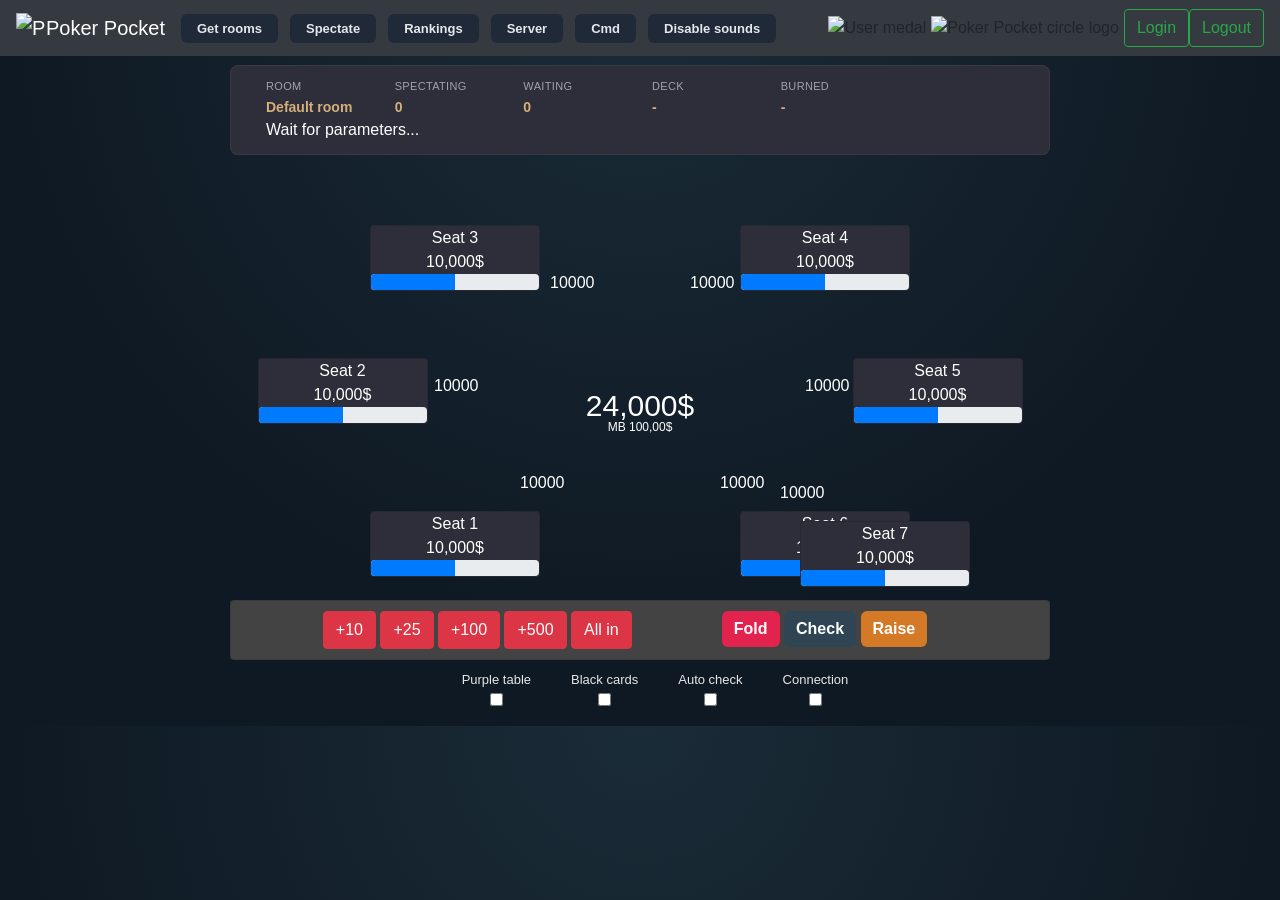
==== web-client/index.html @ f0544685 "Update index.html" ====
<!DOCTYPE html>
<html lang="en">
<head>
    <!--
    ██████╗  ██████╗ ██╗  ██╗███████╗██████╗     ██████╗  ██████╗  ██████╗██╗  ██╗███████╗████████╗
    ██╔══██╗██╔═══██╗██║ ██╔╝██╔════╝██╔══██╗    ██╔══██╗██╔═══██╗██╔════╝██║ ██╔╝██╔════╝╚══██╔══╝
    ██████╔╝██║   ██║█████╔╝ █████╗  ██████╔╝    ██████╔╝██║   ██║██║     █████╔╝ █████╗     ██║
    ██╔═══╝ ██║   ██║██╔═██╗ ██╔══╝  ██╔══██╗    ██╔═══╝ ██║   ██║██║     ██╔═██╗ ██╔══╝     ██║
    ██║     ╚██████╔╝██║  ██╗███████╗██║  ██║    ██║     ╚██████╔╝╚██████╗██║  ██╗███████╗   ██║
    ╚═╝      ╚═════╝ ╚═╝  ╚═╝╚══════╝╚═╝  ╚═╝    ╚═╝      ╚═════╝  ╚═════╝╚═╝  ╚═╝╚══════╝   ╚═╝
    -->
    <meta charset="UTF-8">
    <meta name="viewport" content="width=device-width, initial-scale=1, shrink-to-fit=no">
    <meta http-equiv="X-UA-Compatible" content="IE=edge">
    <meta name="viewport" content="width=device-width, initial-scale=1">
    <link rel="icon" href="https://pokerpocket.nitramite.com/assets/images/logo.png">
    <title>Poker Pocket Texas Hold'em</title>

    <meta name="description" content="Poker Pocket android application's Texas Hold'em online web client where you can play texas holdem in same rooms as in android version.">
    <meta name="author" content="Martin Kankaanranta">

    <!-- Style sheets -->
    <link href="./assets/libraries/bootstrap-switch.min.css" rel="stylesheet">
    <link href="./assets/libraries/magic.min.css" rel="stylesheet">
    <link href="./assets/libraries/toastr.min.css" rel="stylesheet">
    <link rel="stylesheet" href="https://stackpath.bootstrapcdn.com/bootstrap/4.1.3/css/bootstrap.min.css"
          integrity="sha384-MCw98/SFnGE8fJT3GXwEOngsV7Zt27NXFoaoApmYm81iuXoPkFOJwJ8ERdknLPMO" crossorigin="anonymous">
    <link rel="stylesheet" href="//cdnjs.cloudflare.com/ajax/libs/morris.js/0.5.1/morris.css">
    <link href="app.css" rel="stylesheet">
    <link href="stake-theme.css" rel="stylesheet">
    <script async src="https://analytics.nitramite.com/script.js" data-website-id="c16175b4-93df-47e1-9b69-9281be276972"></script>

</head>
<body class="body">

<!-- ****************************************************************************** -->

<!-- Navigation bar -->
<nav class="navbar navbar-expand-lg navbar-dark bg-dark">
    <a class="navbar-brand" href="http://www.nitramite.com/poker-pocket.html"><img src="./assets/images/logo.png" width="30" height="30" class="d-inline-block align-top" alt="Poker Pocket logo">Poker Pocket</a>
    <button class="navbar-toggler" type="button" data-toggle="collapse" data-target="#navbarSupportedContent" aria-controls="navbarSupportedContent" aria-expanded="false" aria-label="Toggle navigation">
        <span class="navbar-toggler-icon"></span>
    </button>
    <div class="collapse navbar-collapse" id="navbarSupportedContent">
        <ul class="navbar-nav mr-auto mt-1 mt-md-0 nav-btn-group">
            <button class="nav-btn" role="button" onclick="$('#selectRoomModal').modal('show'); getRooms('all');" type="button">Get rooms</button>
            <button class="nav-btn" role="button" onclick="$('#selectRoomModal').modal('show'); getSpectateRooms();" type="button">Spectate</button>
            <button class="nav-btn" role="button" onclick="$('#rankingsModal').modal('show'); getRankings();" type="button">Rankings</button>
            <button class="nav-btn" role="button" onclick="getGameInformation()" type="button">Server</button>
            <button class="nav-btn" role="button" type="button" data-toggle="modal" data-target="#cmdModal">Cmd</button>
            <button id="soundToggleBtn" class="nav-btn" onclick="toggleSounds()" role="button" type="button">Disable sounds</button>
        </ul>

        <ul id="loggedInUserIcon" class="nav navbar-nav navbar-right" onclick="getLoggedInUserStatistics(); $('#userModal').modal('show');">
            <li style="margin-right: 5px;">
                <div id="xpNeededForNextMedalText" style="color: white; height: 100%; text-align: center; margin-top: 5px;"></div>
            </li>
            <li>
                <div style="margin-right: 5px;">
                    <img id="loggedInUserMedal" style="width: 20px; height: 40px;" src="./assets/images/shaded_medal_blank.png" alt="User medal">
                </div>
            </li>
            <li>
                <div style="margin-right: 5px;">
                    <img style="width: 40px; height: 40px;" src="./assets/images/logo_circle.png" alt="Poker Pocket circle logo">
                </div>
            </li>
        </ul>
        <form class="form-inline mt-1 my-md-0">
            <button id="nav_bar_login_btn" class="btn btn-outline-success my-2 my-sm-0" role="button" data-toggle="modal" data-target="#modal-dialog">Login</button>
            <button id="login_logout_btn" type="button" class="btn btn-outline-success my-2 my-sm-0" role="button">Logout</button>
        </form>
    </div>
</nav>

<!-- ****************************************************************************** -->

<div id="noSocketConnection" onclick="location.reload()" style="background-color: #d9534f; height: 0; text-align: center; color: white; font-size: 20px; padding-bottom: 4px; visibility: collapse;" role="button">
    No connection, click here to try again
</div>

<!-- ****************************************************************************** -->

<!-- Accept policy modal -->
<div class="modal fade" id="policyModal" tabindex="-1" role="dialog" aria-labelledby="policyModalLabel" aria-hidden="true">
    <div class="modal-dialog modal-lg" role="document">
        <div class="modal-content" style="background-color: rgba(43, 43, 43, 0.56)">
            <div class="modal-header">
                <h5 class="modal-title" style="color: white">Readme</h5>
                <button type="button" class="close" data-dismiss="modal" aria-label="Close">
                    <span aria-hidden="true">&times;</span>
                </button>
            </div>
            <div class="modal-body">
                <div style="color: white">
                    Poker Pocket is beta level under development project which goal is to become super simple and just play without messing around poker game.<br><br>
                    Poker Pocket will never include content like half naked women or other content similar like that. It also wont pressure you to make you spent real money on coins whats so ever.<br><br>
                    Slow progress comes from facts that I do this alone, except table and card graphics. <br><br>
                    Poker Pocket is available for Android which has more game modes and Online Hold'em web browser version which is this. Both android and web browser online Hold'em games communicates with same server so having own account and playing with friends is possible. <br><br>
                    Shuffling cards is based on cryptography level "secure random" algorithm.<br><br>
                    Web version does not have ads since most of the people use ad blocker's. If you want to support, play more using Android app.<br><br>
                    Thank you!
                </div>
            </div>
            <div class="modal-footer">
                <button id="accept_policy_btn" type="button" class="btn btn-success" data-dismiss="modal">Accept</button>
            </div>
        </div>
    </div>
</div>

<!-- ****************************************************************************** -->
<!-- Login, register forms -->

<div class="modal fade" id="modal-dialog" tabindex="-1" role="dialog" aria-labelledby="myModalLabel" aria-hidden="true" style="display: none;">
    <div class="modal-dialog">
        <div class="modal-content">
            <div class="modal-header" align="center">
                <img class="img-circle" id="img_logo" src="./assets/images/logo.png" alt="Poker Pocket logo">
                <button type="button" class="close" data-dismiss="modal" aria-label="Close">
                    <span aria-hidden="true">&times;</span>
                </button>
            </div>
            <div id="div-forms">
                <!-- Begin # Login Form -->
                <form id="login-form">
                    <div class="modal-body">
                        <div id="div-login-msg" style="margin-left: 2px;">
                            <span id="text-login-msg">Give your Poker Pocket account username and password.</span>
                        </div>
                        <input id="login_username" class="form-control" type="text" placeholder="Username" required style="margin-top: 5px;">
                        <input id="login_password" class="form-control" type="password" placeholder="Password" required style="margin-top: 5px;">
                    </div>
                    <div class="modal-footer">
                        <div>
                            <button class="btn btn-primary btn-md btn-block" role="button">Login</button>
                        </div>
                        <div>
                            <button id="login_register_btn" type="button" class="btn btn-default" role="button">Register</button>
                            <button id="login_lost_btn" type="button" class="btn btn-default" role="button" onclick="forgotPasswordBtn()">Forgot password?</button>
                        </div>
                    </div>
                </form>

                <!-- Begin | Register Form -->
                <form id="register-form" style="display:none;">
                    <div class="modal-body">
                        <div id="div-register-msg" style="margin-left: 2px;">
                            <span id="text-register-msg">Register Poker Pocket account.</span>
                        </div>
                        <input id="register_username" class="form-control" type="text" placeholder="Username" required style="margin-top: 5px;">
                        <input id="register_password" class="form-control" type="password" placeholder="Password" required style="margin-top: 5px;">
                        <input id="register_email" class="form-control" type="email" placeholder="Email" required style="margin-top: 5px;">
                    </div>
                    <div class="modal-footer">
                        <div>
                            <button class="btn btn-primary btn-md btn-block" role="button">Register</button>
                        </div>
                        <div>
                            <button id="register_login_btn" type="button" class="btn btn-default" role="button">Log In</button>
                            <button id="register_lost_btn" type="button" class="btn btn-default" role="button" onclick="forgotPasswordBtn()">Forgot password?</button>
                        </div>
                    </div>
                </form>
            </div>
        </div>
    </div>
</div>


<!-- ****************************************************************************** -->

<!-- Server information modal -->
<div class="modal fade" id="gameInformationModal" tabindex="-1" role="dialog" aria-labelledby="InformationModalLabel" aria-hidden="true">
    <div class="modal-dialog" role="document">
        <div class="modal-content">
            <div class="modal-header">
                <h5 class="modal-title" id="InformationModalLabel">Server information</h5>
                <button type="button" class="close" data-dismiss="modal" aria-label="Close">
                    <span aria-hidden="true">&times;</span>
                </button>
            </div>
            <div class="modal-body">
                <div class="row">
                    <div class="col-md-4">
                        <div style="width: 100%; text-align: center">T Connections</div>
                        <button id="totalConnections" type="button" class="btn btn-danger" style="width: 100%"></button>
                    </div>
                    <div class="col-md-4">
                        <div style="width: 100%; text-align: center">A Connections</div>
                        <button id="activeConnections" type="button" class="btn btn-danger" style="width: 100%"></button>
                    </div>
                    <div class="col-md-4">
                        <div style="width: 100%; text-align: center">Server uptime</div>
                        <button id="serverUptime" type="button" class="btn btn-danger" style="width: 100%"></button>
                    </div>
                </div>
                <!--
                <div>Server free memory</div>
                <div class="progress">
                    <div id="serverMemoryFree" class="progress-bar" role="progressbar" aria-valuemin="0" aria-valuemax="100" style="width: 0%;">0%</div>
                </div>
                -->
                <div>Server total memory</div>
                <div class="progress">
                    <div id="serverMemoryTotal" class="progress-bar" role="progressbar" aria-valuenow="60" aria-valuemin="0" aria-valuemax="1000" style="width: 0%;">0%</div>
                </div>
                <div>Server load average</div>
                <div id="serverLoadAverage" class="progress">
                    <div class="progress-bar" role="progressbar" aria-valuenow="60" aria-valuemin="0" aria-valuemax="100" style="width: 0%;">0%</div>
                </div>
            </div>
            <div class="modal-footer">
                <button type="button" class="btn btn-secondary" data-dismiss="modal">Close</button>
            </div>
        </div>
    </div>
</div>

<!-- ****************************************************************************** -->

<!-- Select room modal -->
<div class="modal fade" id="selectRoomModal" tabindex="-1" role="dialog" aria-labelledby="SelectModalLabel" aria-hidden="true">
    <div class="modal-dialog" role="document">
        <div class="modal-content lobby-modal">
            <div class="lobby-header">
                <div class="lobby-header-left">
                    <div class="lobby-avatar">♠</div>
                    <div>
                        <div id="lobbyUsername" class="lobby-username">Invitado</div>
                        <div class="lobby-status"><span class="lobby-status-dot"></span>En línea</div>
                    </div>
                </div>
                <div class="lobby-header-right">
                    <div id="lobbyBalance" class="lobby-balance">Fichas: se eligen al sentarte</div>
                    <button type="button" class="lobby-recharge-btn" onclick="toastr['info']('Este juego no tiene banca propia todavía -- las fichas se compran al sentarte a una mesa.');">+ Recargar</button>
                </div>
                <button type="button" class="close lobby-close" data-dismiss="modal" aria-label="Close">
                    <span aria-hidden="true">&times;</span>
                </button>
            </div>
            <div class="lobby-body">
                <div class="lobby-banner">
                    <div class="lobby-banner-title" id="SelectModalLabel">Elegí tu mesa</div>
                    <div class="lobby-banner-subtitle">Sentate en cualquier mesa disponible y empezá a jugar.</div>
                </div>
                <div class="lobby-tabs">
                    <button type="button" class="lobby-tab lobby-tab-active">Texas Hold'em</button>
                    <button type="button" class="lobby-tab lobby-tab-disabled" disabled>Omaha <span class="lobby-soon-badge">PRONTO</span></button>
                </div>
                <div class="lobby-mode-row">
                    <button type="button" onclick="getRooms(currentRoomFilter); if (enableSounds) {playCardChipLayOne.play();}" class="btn btn-primary btn3d">Playing rooms</button>
                    <button type="button" onclick="getSpectateRooms(); if (enableSounds) {playCardChipLayOne.play();}" class="btn btn-default btn3d">Spectate rooms</button>
                </div>
                <div class="lobby-filters">
                    <button type="button" id="allRB" class="lobby-pill lobby-pill-active">All</button>
                    <button type="button" id="lowRB" class="lobby-pill">Low bets</button>
                    <button type="button" id="mediumRB" class="lobby-pill">Medium bets</button>
                    <button type="button" id="highRB" class="lobby-pill">High bets</button>
                </div>
                <div id="room-list-container">
                    <!-- Dynamically appending here from javascript, ver parseRooms() en webSocket.js -->
                </div>
            </div>
        </div>
    </div>
</div>

<!-- ****************************************************************************** -->

<!-- Seat + buy-in picker modal -->
<div class="modal fade" id="seatPickerModal" tabindex="-1" role="dialog" aria-labelledby="seatPickerModalLabel" aria-hidden="true">
    <div class="modal-dialog" role="document">
        <div class="modal-content">
            <div class="modal-header">
                <h5 class="modal-title" id="seatPickerModalLabel">Choose your seat</h5>
                <button type="button" class="close" data-dismiss="modal" aria-label="Close" onclick="ROOM_ID = -1;">
                    <span aria-hidden="true">&times;</span>
                </button>
            </div>
            <div class="modal-body">
                <p>Pick an open seat:</p>
                <div id="seatPickerGrid" style="display:flex; flex-wrap:wrap;">
                    <!-- Dynamically appending here from javascript -->
                </div>
                <hr>
                <p>Buy-in (chips you bring to the table): <span id="seatPickerBuyInRange"></span></p>
                <input type="number" id="seatPickerBuyIn" class="form-control" style="max-width:200px;">
                <div id="seatPickerError" style="color:#ff6666; margin-top:8px;"></div>
            </div>
            <div class="modal-footer">
                <button type="button" class="btn btn-secondary" data-dismiss="modal" onclick="ROOM_ID = -1;">Cancel</button>
                <button type="button" id="seatPickerConfirmBtn" class="btn btn-primary btn3d">Sit down</button>
            </div>
        </div>
    </div>
</div>

<!-- ****************************************************************************** -->

<!-- Server command prompt modal -->
<div class="modal fade" id="cmdModal" tabindex="-1" role="dialog" aria-labelledby="cmdModalLabel" aria-hidden="true">
    <div class="modal-dialog" role="document">
        <div class="modal-content">
            <div class="modal-header">
                <h5 class="modal-title">Command prompt</h5>
                <button type="button" class="close" data-dismiss="modal" aria-label="Close">
                    <span aria-hidden="true">&times;</span>
                </button>
            </div>
            <div class="modal-body">
                <input id="cmdCommandLineOne" class="form-control" autocomplete="off" type="text" placeholder="/c" required style="margin-top: 5px;">
                <input id="cmdCommandLineTwo" class="form-control" autocomplete="off" type="text" placeholder="/r" required style="margin-top: 5px;">
                <input id="cmdCommandLineThree" class="form-control" autocomplete="off" type="text" placeholder="/p" required style="margin-top: 5px;">
                <input id="cmdPassword" class="form-control" autocomplete="off" type="password" placeholder="Password" required style="margin-top: 5px;">
            </div>
            <div class="modal-footer">
                <button type="button" class="btn btn-primary" onclick="sendServerCommand()">Send</button>
                <button type="button" class="btn btn-secondary" data-dismiss="modal">Close</button>
            </div>
        </div>
    </div>
</div>

<!-- ****************************************************************************** -->

<!-- Logged in user statistics view -->
<div class="modal fade" id="userModal" tabindex="-1" role="dialog" aria-labelledby="userModalLabel" aria-hidden="true">
    <div class="modal-dialog modal-lg" role="document">
        <div class="modal-content">
            <div class="modal-header">
                <h5 class="modal-title">My statistics</h5>
                <button type="button" class="close" data-dismiss="modal" aria-label="Close">
                    <span aria-hidden="true">&times;</span>
                </button>
            </div>
            <div class="modal-body">
                <div class="row">
                    <div class="col-md-6">
                        <div style="width: 100%; text-align: center">Money</div>
                        <button id="userStatsMoney" type="button" class="btn btn-danger" style="width: 100%; font-size: 2em;"></button>
                    </div>
                    <div class="col-md-3">
                        <div style="width: 100%; text-align: center">Wins</div>
                        <button id="userStatsWins" type="button" class="btn btn-danger" style="width: 100%; font-size: 2em;"></button>
                    </div>
                    <div class="col-md-3">
                        <div style="width: 100%; text-align: center">Losses</div>
                        <button id="userStatsLoses" type="button" class="btn btn-danger" style="width: 100%; font-size: 2em;"></button>
                    </div>
                </div>
                <hr class="my-3">
                <div style="width: 100%; margin-top: 10px;">
                    <button id="userXP" type="button" class="btn btn-danger" style="width: 100%; font-size: 2em;"></button>
                    <div id="userStatsMedalsTitle" style="width: 100%; margin-top: 10px; text-align: center;">No medals</div>
                    <div id="userStatsMedalsFlexBox" class="d-flex justify-content-center flex-row">
                        <!-- Dynamically appending here from javascript -->
                    </div>
                    <!-- Player statistics chart comes here -->
                    <div>
                        <div id="playerMoneyChart"></div>
                    </div>
                    <div>
                        <div id="playerWinLoseChart"></div>
                    </div>
                </div>
            </div>
            <div class="modal-footer">
                <button type="button" class="btn btn-secondary" onclick="getPlayerChartData();">Load player chart</button>
                <button type="button" class="btn btn-secondary" data-dismiss="modal">Close</button>
            </div>
        </div>
    </div>
</div>

<!-- ****************************************************************************** -->

<!-- Rankings modal view -->
<div class="modal fade" id="rankingsModal" tabindex="-1" role="dialog" aria-labelledby="userModalLabel" aria-hidden="true">
    <div class="modal-dialog" role="document">
        <div class="modal-content">
            <div class="modal-header">
                <h5 class="modal-title">Rankings</h5>
                <button type="button" class="close" data-dismiss="modal" aria-label="Close">
                    <span aria-hidden="true">&times;</span>
                </button>
            </div>
            <div class="modal-body">
                <div style="width: 100%; text-align: center;">Starts from best players</div>
                <ul id="rankingListGroup" class="list-group" style="margin-top: 10px;">
                    <!-- Dynamically appending here from javascript -->
                </ul>
            </div>
            <div class="modal-footer">
                <button type="button" class="btn btn-secondary" data-dismiss="modal">Close</button>
            </div>
        </div>
    </div>
</div>

<!-- ****************************************************************************** -->
<div class="container" style="min-width: 850px; width: 850px; margin-top: 5px">


    <div class="card status-bar">

        <!-- Room status -->
        <div class="row">
            <div class="col-10">
                <div class="container">
                    <div class="row status-bar__stats">
                        <div class="col-sm">
                            <div id="roomName" class="status-stat"><span class="status-stat__label">Room</span><span class="status-stat__value">Default room</span></div>
                        </div>
                        <div class="col-sm">
                            <div id="spectatorsCount" class="status-stat"><span class="status-stat__label">Spectating</span><span class="status-stat__value">0</span></div>
                        </div>
                        <div class="col-sm">
                            <div id="waitingPlayersCount" class="status-stat"><span class="status-stat__label">Waiting</span><span class="status-stat__value">0</span></div>
                        </div>
                        <div class="col-sm">
                            <div id="deckStatus" class="status-stat"><span class="status-stat__label">Deck</span><span class="status-stat__value">-</span></div>
                        </div>
                        <div class="col-sm">
                            <div id="deckCardsBurned" class="status-stat"><span class="status-stat__label">Burned</span><span class="status-stat__value">-</span></div>
                        </div>
                    </div>
                </div>
            </div>
            <div class="col-8">
                <div class="container">
                    <div class="row">
                        <div class="col-sm">
                        <div id="roomStatusText" style="color: white; text-align: left">Wait for parameters...</div>
                        </div>
                    </div>
                </div>
            </div>
        </div>
    </div>


    <!-- Poker table -->
    <div id="pokerTable" class="poker-table">

        <!-- Top layout -->
        <div class="row" style="height: 133px; ">
            <div class="col" >
                <!-- Seat layout -->
                <div style="float: right" id="s3SeatFrame">
                    <div id="s3ActionFrame" class="container" style="position: absolute; margin-left: 40px; margin-top: 40px;">
                        <!-- text div with animation is appended here at 'room' -->
                    </div>
                    <div class="container" style="width: 200px;">
                        <div class="row">
                            <div class="col" style="margin-left: 22px">
                                <div id="s3c0" class="cardOne magictime puffIn"></div>
                            </div>
                            <div class="col" style="margin-left: -20px">
                                <div id="s3c1" class="cardTwo magictime puffIn"></div>
                            </div>
                            <div class="col"></div>
                        </div>
                    </div>
                    <div class="container" style="width: 200px; margin-top: -20px">
                        <div id="s3CardView" class="card">
                            <div id="s3Name" class="seatTexts">Seat 3</div>
                            <div id="s3Money" class="seatTexts">10,000$</div>
                            <div class="progress">
                                <div class="progress-bar" role="progressbar" id="s3TimeBar"
                                     aria-valuemin="0" aria-valuemax="100" style="width:50%;">
                                </div>
                            </div>
                        </div>
                    </div>
                    <div id="s3BetFrame" class="container magictime puffIn" style="width: 20px; height: 20px; position: relative; margin-right: -10px; margin-top: -50px; z-index: 1000;">
                        <div class="moneyView"></div>
                        <div id="s3TotalBet" class="seatTexts">10000</div>
                    </div>
                    <div id="s3DealerChip" class="dealerChipView" style="position: absolute; margin-left: 155px; margin-top: -50px;"></div>
                </div>
                <!-- /Seat -->
            </div>
            <div class="col-2">
                <!-- POT INFO -->
            </div>
            <div class="col">
                <!-- Seat layout -->
                <div style="float: left" id="s4SeatFrame">
                    <div id="s4ActionFrame" class="container" style="position: absolute; margin-left: -210px; margin-top: 40px;">
                        <!-- text div with animation is appended here at 'room' -->
                    </div>
                    <div class="container" style="width: 200px;">
                        <div class="row">
                            <div class="col" style="margin-left: 22px">
                                <div id="s4c0" class="cardOne magictime puffIn"></div>
                            </div>
                            <div class="col" style="margin-left: -20px">
                                <div id="s4c1" class="cardTwo magictime puffIn"></div>
                            </div>
                            <div class="col"></div>
                        </div>
                    </div>
                    <div class="container" style="width: 200px; margin-top: -20px">
                        <div id="s4CardView" class="card">
                            <div id="s4Name" class="seatTexts">Seat 4</div>
                            <div id="s4Money" class="seatTexts">10,000$</div>
                            <div class="progress">
                                <div class="progress-bar" role="progressbar" id="s4TimeBar"
                                     aria-valuemin="0" aria-valuemax="100" style="width:50%">
                                </div>
                            </div>
                        </div>
                    </div>
                    <div id="s4BetFrame" class="container magictime puffIn" style="width: 20px; height: 20px; position: relative; margin-left: -50px; margin-top: -50px; z-index: 1000;">
                        <div class="moneyView"></div>
                        <div id="s4TotalBet" class="seatTexts">10000</div>
                    </div>
                    <div id="s4DealerChip" class="dealerChipView" style="position: absolute; margin-top: -50px;"></div>
                </div>
                <!-- /Seat -->
            </div>
        </div>



        <!-- Middle layout -->
        <div class="row" style="height: 133px">
            <div class="col">
                <!-- Seat layout -->
                <div id="s2SeatFrame">
                    <div class="container" style="width: 200px;">
                        <div class="row">
                            <div class="col" style="margin-left: 22px">
                                <div id="s2c0" class="cardOne magictime puffIn"></div>
                            </div>
                            <div class="col" style="margin-left: -20px">
                                <div id="s2c1" class="cardTwo magictime puffIn"></div>
                            </div>
                            <div class="col"></div>
                        </div>
                    </div>
                    <div id="s2ActionFrame" class="container" style="position: absolute; margin-left: 90px; margin-top: -70px;">
                        <!-- text div with animation is appended here at 'room' -->
                    </div>
                    <div class="container" style="width: 200px; margin-top: -20px">
                        <div id="s2CardView" class="card">
                            <div id="s2Name" class="seatTexts">Seat 2</div>
                            <div id="s2Money" class="seatTexts">10,000$</div>
                            <div class="progress">
                                <div class="progress-bar" role="progressbar" id="s2TimeBar"
                                     aria-valuemin="0" aria-valuemax="100" style="width:50%">
                                </div>
                            </div>
                        </div>
                    </div>
                    <div id="s2BetFrame" class="container magictime puffIn" style="width: 20px; height: 20px; position: relative; margin-right: 1px; margin-top: -80px; z-index: 1000;">
                        <div class="moneyView"></div>
                        <div id="s2TotalBet" class="seatTexts">10000</div>
                    </div>
                    <div id="s2DealerChip" class="dealerChipView" style="position: absolute; margin-left: 165px; margin-top: -25px;"></div>
                </div>
                <!-- /Seat -->
            </div>
            <div class="col-5">


                <!-- MIDDLE CARDS -->
                <div class="container">
                    <div class="row" style="margin-top: 15px; margin-left: 20px">
                        <div id="mC0" class="middleCard magictime puffIn"></div>
                        <div id="mC1" class="middleCard magictime puffIn"></div>
                        <div id="mC2" class="middleCard magictime puffIn"></div>
                        <div id="mC3" class="middleCard magictime puffIn"></div>
                        <div id="mC4" class="middleCard magictime puffIn"></div>
                    </div>
                    <div id="totalPot" class="totalPotText">24,000$</div>
                    <div id="minBet" class="minBetText">MB 100,00$</div>
                </div>
                <!-- /MIDDLE CARDS -->


            </div>
            <div class="col">
                <!-- Seat layout -->
                <div id="s5SeatFrame">
                    <div class="container" style="width: 200px;">
                        <div class="row">
                            <div class="col" style="margin-left: 22px">
                                <div id="s5c0" class="cardOne magictime puffIn"></div>
                            </div>
                            <div class="col" style="margin-left: -20px">
                                <div id="s5c1" class="cardTwo magictime puffIn"></div>
                            </div>
                            <div class="col"></div>
                        </div>
                    </div>
                    <div id="s5ActionFrame" class="container" style="position: absolute; margin-left: -120px; margin-top: -70px;">
                        <!-- text div with animation is appended here at 'room' -->
                    </div>
                    <div class="container" style="width: 200px; margin-top: -20px">
                        <div id="s5CardView" class="card">
                            <div id="s5Name" class="seatTexts">Seat 5</div>
                            <div id="s5Money" class="seatTexts">10,000$</div>
                            <div class="progress">
                                <div class="progress-bar" role="progressbar" id="s5TimeBar"
                                     aria-valuemin="0" aria-valuemax="100" style="width:50%">
                                </div>
                            </div>
                        </div>
                    </div>
                    <div id="s5BetFrame" class="container magictime puffIn" style="width: 20px; height: 20px; position: relative; margin-left: -40px; margin-top: -80px; z-index: 1000;">
                        <div class="moneyView"></div>
                        <div id="s5TotalBet" class="seatTexts">10000</div>
                    </div>
                    <div id="s5DealerChip" class="dealerChipView" style="position: absolute; margin-left: 15px; margin-top: -25px;"></div>
                </div>
                <!-- /Seat -->
            </div>
        </div>



        <!-- Bottom layout -->
        <div class="row" style="height: 133px">
            <div class="col">
                <!-- Seat layout -->
                <div style="float: right;" id="s1SeatFrame">
                    <div id="s1BetFrame" class="container magictime puffIn" style="width: 20px; height: 20px; position: relative; margin-right: 20px; z-index: 1000;">
                        <div class="moneyView"></div>
                        <div id="s1TotalBet" class="seatTexts">10000</div>
                    </div>
                    <div id="s1ActionFrame" class="container" style="position: absolute; margin-left: -50px; margin-top: -40px;">
                        <!-- text div with animation is appended here at 'room' -->
                    </div>
                    <div class="container" style="width: 200px;">
                        <div class="row">
                            <div class="col" style="margin-left: 22px">
                                <div id="s1c0" class="cardOne magictime puffIn"></div>
                            </div>
                            <div class="col" style="margin-left: -20px">
                                <div id="s1c1" class="cardTwo magictime puffIn"></div>
                            </div>
                            <div class="col"></div>
                        </div>
                    </div>
                    <div class="container" style="width: 200px; margin-top: -20px;">
                        <div id="s1CardView" class="card">
                            <div id="s1Name" class="seatTexts">Seat 1</div>
                            <div id="s1Money" class="seatTexts">10,000$</div>
                            <div class="progress">
                                <div class="progress-bar" role="progressbar" id="s1TimeBar"
                                     aria-valuemin="0" aria-valuemax="100" style="width:50%">
                                </div>
                            </div>
                        </div>
                    </div>
                    <div id="s1DealerChip" class="dealerChipView" style="position: absolute; margin-left: 160px; margin-top: -80px;"></div>
                </div>
                <!-- /Seat -->
            </div>
            <div class="col-2">
                <!-- Empty space -->
            </div>
            <div class="col">
                <!-- Seat layout -->
                <div style="float: left" id="s6SeatFrame" >
                    <div id="s6BetFrame" class="container magictime puffIn" style="width: 20px; height: 20px; position: relative; margin-left: -20px">
                        <div class="moneyView"></div>
                        <div id="s6TotalBet" class="seatTexts">10000</div>
                    </div>
                    <div id="s6ActionFrame" class="container" style="position: absolute; margin-left: -120px; margin-top: -40px;">
                        <!-- text div with animation is appended here at 'room' -->
                    </div>
                    <div class="container" style="width: 200px;">
                        <div class="row">
                            <div class="col" style="margin-left: 22px">
                                <div id="s6c0" class="cardOne magictime puffIn"></div>
                            </div>
                            <div class="col" style="margin-left: -20px">
                                <div id="s6c1" class="cardTwo magictime puffIn"></div>
                            </div>
                            <div class="col"></div>
                        </div>
                    </div>
                    <div class="container" style="width: 200px; margin-top: -20px">
                        <div id="s6CardView" class="card">
                            <div id="s6Name" class="seatTexts">Seat 6</div>
                            <div id="s6Money" class="seatTexts">10,000$</div>
                            <div class="progress">
                                <div class="progress-bar" role="progressbar" id="s6TimeBar"
                                     aria-valuemin="0" aria-valuemax="100" style="width:50%">
                                </div>
                            </div>
                        </div>
                    </div>
                    <div id="s6DealerChip" class="dealerChipView" style="position: absolute; margin-top: -80px;"></div>
                </div>
                <!-- Seat 7 (added for 7-max tables) -->
                <div id="s7SeatFrame" style="position: absolute; top: 10px; left: 50%; transform: translateX(-50%);">
                    <div id="s7BetFrame" class="container magictime puffIn" style="width: 20px; height: 20px; position: relative; margin-left: -20px">
                        <div class="moneyView"></div>
                        <div id="s7TotalBet" class="seatTexts">10000</div>
                    </div>
                    <div id="s7ActionFrame" class="container" style="position: absolute; margin-left: -120px; margin-top: -40px;">
                        <!-- text div with animation is appended here at 'room' -->
                    </div>
                    <div class="container" style="width: 200px;">
                        <div class="row">
                            <div class="col" style="margin-left: 22px">
                                <div id="s7c0" class="cardOne magictime puffIn"></div>
                            </div>
                            <div class="col" style="margin-left: -20px">
                                <div id="s7c1" class="cardTwo magictime puffIn"></div>
                            </div>
                            <div class="col"></div>
                        </div>
                    </div>
                    <div class="container" style="width: 200px; margin-top: -20px">
                        <div id="s7CardView" class="card">
                            <div id="s7Name" class="seatTexts">Seat 7</div>
                            <div id="s7Money" class="seatTexts">10,000$</div>
                            <div class="progress">
                                <div class="progress-bar" role="progressbar" id="s7TimeBar"
                                     aria-valuemin="0" aria-valuemax="100" style="width:50%">
                                </div>
                            </div>
                        </div>
                    </div>
                    <div id="s7DealerChip" class="dealerChipView" style="position: absolute; margin-top: -80px;"></div>
                </div>
                <!-- /Seat -->
            </div>
        </div>

    </div> <!-- /pokerTable -->



    <!-- Bottom controls -->
    <div class="card" style="background-color: #434343; width: 100%; margin-top: -20px">
        <div class="container" style="width: 100%; padding: 10px; margin-left: 10%">
            <div class="row" style="width: 100%">
                <div class="col">
                    <button onclick="betTenClick()" type="button" class="btn btn-danger">+10</button>
                    <button onclick="betTwentyFiveClick()" type="button" class="btn btn-danger">+25</button>
                    <button onclick="betOneHundredClick()" type="button" class="btn btn-danger">+100</button>
                    <button onclick="betFiveHundredClick()" type="button" class="btn btn-danger">+500</button>
                    <button onclick="betAllInClick()" type="button" class="btn btn-danger">All in</button>
                </div>
                <div class="col">
                    <button onclick="foldBtnClick()" id="foldBtn" type="button" class="btn btn-danger">Fold</button>
                    <button onclick="checkBtnClick()" id="checkBtn" type="button" class="btn btn-danger">Check</button>
                    <button onclick="raiseBtnClick()" id="raiseBtn" type="button" class="btn btn-danger">Raise</button>
                </div>
            </div>
        </div>
    </div>


    <!-- Toggles bar -->
    <div class="container" style="min-width: 850px;">
        <div class="toggle-bar">
            <div class="toggle-item">
                <div class="toggle-label">Purple table</div>
                <input type="checkbox" name="purple-table-mode-toggle" data-on-color="danger" data-off-color="danger"
                       data-on-text="Off" data-off-text="On" data-size="small" data-label-width="0">
            </div>
            <div class="toggle-item">
                <div class="toggle-label">Black cards</div>
                <input type="checkbox" name="black-cards-mode-toggle" data-on-color="danger" data-off-color="danger"
                       data-on-text="Off" data-off-text="On" data-size="small" data-label-width="0">
            </div>
            <div class="toggle-item">
                <div class="toggle-label">Auto check</div>
                <input type="checkbox" name="auto-check-mode-toggle" data-on-color="danger" data-off-color="danger"
                       data-on-text="Off" data-off-text="On" data-size="small" data-label-width="0">
            </div>
            <div class="toggle-item">
                <div class="toggle-label">Connection</div>
                <input type="checkbox" name="connection-mode-toggle" data-on-color="danger" data-off-color="danger"
                       data-on-text="Dev" data-off-text="Prod" data-size="small" data-label-width="0">
            </div>
        </div>
    </div>

</div>
<!-- ****************************************************************************** -->
<!-- Require scripts -->
<script src="https://cdnjs.cloudflare.com/ajax/libs/howler/2.0.7/howler.min.js"></script>
<script src="https://cdnjs.cloudflare.com/ajax/libs/tether/1.4.0/js/tether.min.js"></script>
<script src="https://code.jquery.com/jquery-3.3.1.min.js"
        integrity="sha256-FgpCb/KJQlLNfOu91ta32o/NMZxltwRo8QtmkMRdAu8=" crossorigin="anonymous"></script>
<script src="https://cdnjs.cloudflare.com/ajax/libs/popper.js/1.14.3/umd/popper.min.js"
        integrity="sha384-ZMP7rVo3mIykV+2+9J3UJ46jBk0WLaUAdn689aCwoqbBJiSnjAK/l8WvCWPIPm49" crossorigin="anonymous"></script>
<script src="https://stackpath.bootstrapcdn.com/bootstrap/4.1.3/js/bootstrap.min.js"
        integrity="sha384-ChfqqxuZUCnJSK3+MXmPNIyE6ZbWh2IMqE241rYiqJxyMiZ6OW/JmZQ5stwEULTy" crossorigin="anonymous"></script>
<script src="./assets/libraries/sha3.js"></script>
<script src="./assets/libraries/bootstrap-switch.min.js"></script>
<script src="./assets/libraries/toastr.min.js"></script>
<script src="//cdnjs.cloudflare.com/ajax/libs/raphael/2.1.0/raphael-min.js"></script>
<script src="//cdnjs.cloudflare.com/ajax/libs/morris.js/0.5.1/morris.min.js"></script>
<script src="config.js"></script>
<script src="./app/forms.js"></script>
<script src="./app/support.js"></script>
<script src="./app/audio.js"></script>
<script src="app/room.js"></script>
<script src="./app/player.js"></script>
<script src="./app/webSocket.js"></script>
<script src="app.js"></script>
<!-- ****************************************************************************** -->
</body>
<!-- ****************************************************************************** -->
<!-- Run if javascript is disabled on user's browser -->
<noscript>
    <style type="text/css">
        .container {display:none;}
    </style>
    <div style="color: white; font-size: 18px; margin-top: 20px; margin-left: 20px;">This site requires javascript to work.</div>
</noscript>
</html>
<!-- ****************************************************************************** -->
---- web-client/app.css ----
.body {
    background-color: #313131;
}

/* ============================================================
   Modernización — top nav / status bar / toggle bar
   (ver punto 2 y 3 del pedido de rediseño)
   ============================================================ */

.nav-btn-group {
    display: flex;
    gap: 12px;
    flex-wrap: wrap;
    align-items: center;
}

.nav-btn {
    background-color: #1F2937;
    color: #E5E7EB;
    border: none;
    border-radius: 6px;
    padding: 8px 16px;
    font-family: -apple-system, BlinkMacSystemFont, "Segoe UI", Roboto, Helvetica, Arial, sans-serif;
    font-weight: 600;
    font-size: 13px;
    line-height: 1;
    cursor: pointer;
    transition: background-color 0.2s ease;
}

.nav-btn:hover {
    background-color: #374151;
    color: #E5E7EB;
}

.nav-btn:focus,
.nav-btn:active {
    outline: none;
    box-shadow: none;
}

.status-bar {
    background-color: #111827;
    border: 1px solid rgba(255, 255, 255, 0.05);
    border-radius: 8px;
    padding: 12px 20px;
    width: 100%;
}

.status-bar__stats {
    align-items: center;
}

.status-stat {
    display: flex;
    flex-direction: column;
    gap: 2px;
}

.status-stat__label {
    color: #9CA3AF;              /* gris azulado apagado, para la etiqueta */
    font-size: 11px;
    text-transform: uppercase;
    letter-spacing: 0.03em;
}

.status-stat__value {
    color: #D4AF7A;              /* dorado apagado, para que el valor contraste */
    font-size: 14px;
    font-weight: 600;
}

.toggle-bar {
    display: flex;
    justify-content: center;
    align-items: flex-start;
    gap: 40px;
    flex-wrap: wrap;
    padding: 10px 0 20px;
}

.toggle-item {
    display: flex;
    flex-direction: column;
    align-items: center;
    gap: 4px;
}

.toggle-label {
    color: #E5E7EB;
    font-size: 13px;
}

.poker-table {
    margin-top: 15px;
    padding: 5px;
    height: 450px;
    width: 100%;
    background-image: url('./assets/images/poker_table_green.png');
    background-repeat: no-repeat;
    background-size: 100%;
}

.cardOne {
    width: 50px;
    height: 70px;
    margin-left: 30%;
    background-image: url('./assets/images/card_top_red.png');
    background-size: 90%;
    background-repeat: no-repeat;
}

.cardTwo {
    width: 50px;
    height: 70px;
    margin-left:2px;
    background-image: url('./assets/images/card_top_red.png');
    background-size: 90%;
    background-repeat: no-repeat;
}

.middleCard {
    width: 50px;
    height: 70px;
    background-image: url('./assets/images/card_top_red.png');
    background-size: 90%;
    background-repeat: no-repeat;
}

.card {
    background-color: #2E2E3A;
}

.seatTexts {
    text-align: center;
    color: #FFFFFF;
}

.lastActionTexts {
    text-align: center;
    color: #FFFFFF;
    font-size: 20px;
}

.totalPotText {
    text-align: center;
    color: #FFFFFF;
    font-size: 30px;
    margin-top: -10px;

}

.minBetText {
    text-align: center;
    color: #FFFFFF;
    font-size: 12px;
    margin-top: -10px;
}

.chipIcon {
    width: 30px;
    height: 30px;
    background-image: url('./assets/images/chip_icon.png');
    background-size: 90%;
    background-repeat: no-repeat;
    background-position: center;
    margin-right: 5px;
    margin-left: -10px;
}

.spectateIcon {
    width: 30px;
    height: 30px;
    background-image: url('./assets/images/spectate_icon.png');
    background-size: 90%;
    background-repeat: no-repeat;
    background-position: center;
    margin-right: 5px;
    margin-left: -10px;
}

.logoRoundIcon {
    width: 30px;
    height: 30px;
    background-image: url('./assets/images/logo_circle.png');
    background-size: 90%;
    background-repeat: no-repeat;
    background-position: center;
    margin-right: 5px;
    margin-left: -10px;
}

.moneyView {
    width: 30px;
    height: 30px;
    background-image: url('./assets/images/chips_in_icon.png');
    background-size: 90%;
    background-repeat: no-repeat;
    background-position: center;
}

.dealerChipView {
    width: 40px;
    height: 40px;
    background-image: url('./assets/images/dealer_chip.png');
    background-size: 90%;
    background-repeat: no-repeat;
    background-position: center;
}

.playBadge {
    background-size: 90%;
    background-repeat: no-repeat;
    background-position: center;
}

.magictime {
    -webkit-animation-duration: 0.2s;
    -moz-animation-duration: 0.2s;
    -o-animation-duration: 0.2s;
    animation-duration: 0.2s;
}


.magicTimeAction {
    -webkit-animation-duration: 1.0s;
    -moz-animation-duration: 1.0s;
    -o-animation-duration: 1.0s;
    animation-duration: 1.0s;
}


/* animation:winnerPulse 0.5s infinite alternate; */
@keyframes winnerPulse {
    from {
        box-shadow: 0px 0px 10px 3px #f1f1f1;
    }
    to {
        box-shadow: 0px 0px 40px 5px #f1f1f1;
    }
}


@keyframes slideUp {
    0% {
        transform-origin: 0 0;
        transform: translateY(0%);
    }

    20% {
        transform-origin: 0 0;
        transform: translateY(-20%);
    }
}

@keyframes lineBurn {
    from { width: 100% }
    to { width: 0% }
}


.soundsBtn {
    width: 32px;
    height: 32px;
    background-image: url('assets/images/sound_icon_on.png');
    background-size: 90%;
    background-repeat: no-repeat;
    background-position: right;
    float: right;
}


/* 3rd party styling */

.btn3d {
    position:relative;
    top: -6px;
    border:0;
    transition: all 40ms linear;
    margin-top:10px;
    margin-bottom:10px;
    margin-left:2px;
    margin-right:2px;
}
.btn3d:active:focus,
.btn3d:focus:hover,
.btn3d:focus {
    -moz-outline-style:none;
    outline:medium none;
}
.btn3d:active, .btn3d.active {
    top:2px;
}
.btn3d.btn-white {
    color: #666666;
    box-shadow:0 0 0 1px #ebebeb inset, 0 0 0 2px rgba(255,255,255,0.10) inset, 0 8px 0 0 #f5f5f5, 0 8px 8px 1px rgba(0,0,0,.2);
    background-color:#fff;
}
.btn3d.btn-white:active, .btn3d.btn-white.active {
    color: #666666;
    box-shadow:0 0 0 1px #ebebeb inset, 0 0 0 1px rgba(255,255,255,0.15) inset, 0 1px 3px 1px rgba(0,0,0,.1);
    background-color:#fff;
}
.btn3d.btn-default {
    color: #666666;
    box-shadow:0 0 0 1px #ebebeb inset, 0 0 0 2px rgba(255,255,255,0.10) inset, 0 8px 0 0 #BEBEBE, 0 8px 8px 1px rgba(0,0,0,.2);
    background-color:#f9f9f9;
}
.btn3d.btn-default:active, .btn3d.btn-default.active {
    color: #666666;
    box-shadow:0 0 0 1px #ebebeb inset, 0 0 0 1px rgba(255,255,255,0.15) inset, 0 1px 3px 1px rgba(0,0,0,.1);
    background-color:#f9f9f9;
}
.btn3d.btn-primary {
    box-shadow:0 0 0 1px #417fbd inset, 0 0 0 2px rgba(255,255,255,0.15) inset, 0 8px 0 0 #4D5BBE, 0 8px 8px 1px rgba(0,0,0,0.5);
    background-color:#4274D7;
}
.btn3d.btn-primary:active, .btn3d.btn-primary.active {
    box-shadow:0 0 0 1px #417fbd inset, 0 0 0 1px rgba(255,255,255,0.15) inset, 0 1px 3px 1px rgba(0,0,0,0.3);
    background-color:#4274D7;
}
.btn3d.btn-success {
    box-shadow:0 0 0 1px #31c300 inset, 0 0 0 2px rgba(255,255,255,0.15) inset, 0 8px 0 0 #5eb924, 0 8px 8px 1px rgba(0,0,0,0.5);
    background-color:#78d739;
}
.btn3d.btn-success:active, .btn3d.btn-success.active {
    box-shadow:0 0 0 1px #30cd00 inset, 0 0 0 1px rgba(255,255,255,0.15) inset, 0 1px 3px 1px rgba(0,0,0,0.3);
    background-color: #78d739;
}
.btn3d.btn-info {
    box-shadow:0 0 0 1px #00a5c3 inset, 0 0 0 2px rgba(255,255,255,0.15) inset, 0 8px 0 0 #348FD2, 0 8px 8px 1px rgba(0,0,0,0.5);
    background-color:#39B3D7;
}
.btn3d.btn-info:active, .btn3d.btn-info.active {
    box-shadow:0 0 0 1px #00a5c3 inset, 0 0 0 1px rgba(255,255,255,0.15) inset, 0 1px 3px 1px rgba(0,0,0,0.3);
    background-color: #39B3D7;
}
.btn3d.btn-warning {
    box-shadow:0 0 0 1px #d79a47 inset, 0 0 0 2px rgba(255,255,255,0.15) inset, 0 8px 0 0 #D79A34, 0 8px 8px 1px rgba(0,0,0,0.5);
    background-color:#FEAF20;
}
.btn3d.btn-warning:active, .btn3d.btn-warning.active {
    box-shadow:0 0 0 1px #d79a47 inset, 0 0 0 1px rgba(255,255,255,0.15) inset, 0 1px 3px 1px rgba(0,0,0,0.3);
    background-color: #FEAF20;
}
.btn3d.btn-danger {
    box-shadow:0 0 0 1px #b93802 inset, 0 0 0 2px rgba(255,255,255,0.15) inset, 0 8px 0 0 #AA0000, 0 8px 8px 1px rgba(0,0,0,0.5);
    background-color:#D73814;
}
.btn3d.btn-danger:active, .btn3d.btn-danger.active {
    box-shadow:0 0 0 1px #b93802 inset, 0 0 0 1px rgba(255,255,255,0.15) inset, 0 1px 3px 1px rgba(0,0,0,0.3);
    background-color: #D73814;
}
.btn3d.btn-magick {
    color: #fff;
    box-shadow:0 0 0 1px #9a00cd inset, 0 0 0 2px rgba(255,255,255,0.15) inset, 0 8px 0 0 #9823d5, 0 8px 8px 1px rgba(0,0,0,0.5);
    background-color:#bb39d7;
}
.btn3d.btn-magick:active, .btn3d.btn-magick.active {
    box-shadow:0 0 0 1px #9a00cd inset, 0 0 0 1px rgba(255,255,255,0.15) inset, 0 1px 3px 1px rgba(0,0,0,0.3);
    background-color: #bb39d7;
}


/* ------------------------------------------- */
/* Collect pot movement animation */

@keyframes s1ChipsToPot {
    0% {
        transform-origin: 0 0;
        transform: translateY(0%);
    }
    100% {
        transform-origin: 0 0;
        transform: translate3D(100px, -60px, 0); /* X, Y, ? */
    }
}

@keyframes s2ChipsToPot {
    0% {
        transform-origin: 0 0;
        transform: translateY(0%);
    }
    100% {
        transform-origin: 0 0;
        transform: translate3D(190px, 40px, 0); /* X, Y, ? */
    }
}

@keyframes s3ChipsToPot {
    0% {
        transform-origin: 0 0;
        transform: translateY(0%);
    }
    100% {
        transform-origin: 0 0;
        transform: translate3D(70px, 160px, 0); /* X, Y, ? */
    }
}

@keyframes s4ChipsToPot {
    0% {
        transform-origin: 0 0;
        transform: translateY(0%);
    }
    100% {
        transform-origin: 0 0;
        transform: translate3D(-60px, 160px, 0); /* X, Y, ? */
    }
}

@keyframes s5ChipsToPot {
    0% {
        transform-origin: 0 0;
        transform: translateY(0%);
    }
    100% {
        transform-origin: 0 0;
        transform: translate3D(-190px, 40px, 0); /* X, Y, ? */
    }
}

@keyframes s6ChipsToPot {
    0% {
        transform-origin: 0 0;
        transform: translateY(0%);
    }
    100% {
        transform-origin: 0 0;
        transform: translate3D(-100px, -60px, 0); /* X, Y, ? */
    }
}

/* ------------------------------------------- */
---- web-client/stake-theme.css ----
/*
 * stake-theme.css
 *
 * Capa visual nueva, cargada DESPUÉS de app.css en index.html. No modifica
 * ni un solo id/clase del HTML — solo agrega reglas nuevas que apuntan a
 * los mismos selectores que ya existen (#foldBtn, #checkBtn, #raiseBtn,
 * .body), así que gana por orden de cascada sin tocar el markup ni el JS.
 */

/* Fondo general, estilo Stake */
.body {
  background-color: #0F1923 !important;
  background-image: radial-gradient(circle at 50% 0%, #1A2C38 0%, #0F1923 65%);
}

/* --- Botones de acción: Fold / Check-Call / Raise --- */
/* Comparten la clase Bootstrap "btn btn-danger" en el HTML, así que los
   diferenciamos por id en vez de por clase (no podíamos tocar el HTML). */
#foldBtn,
#checkBtn,
#raiseBtn {
  border: none;
  border-radius: 6px;
  font-weight: 700;
  outline: none;
  box-shadow: none;
  text-shadow: none;
  transition: all 0.2s ease;
}

#foldBtn:hover:not(:disabled),
#checkBtn:hover:not(:disabled),
#raiseBtn:hover:not(:disabled) {
  filter: brightness(1.12);
  transform: translateY(-1px);
}

#foldBtn:active:not(:disabled),
#checkBtn:active:not(:disabled),
#raiseBtn:active:not(:disabled) {
  transform: scale(0.95);
}

#foldBtn:disabled,
#checkBtn:disabled,
#raiseBtn:disabled {
  cursor: not-allowed;
  filter: none;
  transform: none;
}

/* Fold — rojo vibrante */
#foldBtn {
  background-color: #E2234D;
  color: #FFFFFF;
}
#foldBtn:hover:not(:disabled) {
  background-color: #E2234D;
  box-shadow: 0 0 12px rgba(226, 35, 77, 0.5);
}

/* Check / Call — gris-azulado interactivo */
#checkBtn {
  background-color: #2F4553;
  color: #FFFFFF;
}
#checkBtn:hover:not(:disabled) {
  background-color: #2F4553;
  box-shadow: 0 0 12px rgba(47, 69, 83, 0.7);
}

/* Raise — verde neón Stake, texto negro */
#raiseBtn {
  background-color: #00E701;
  color: #000000;
}
#raiseBtn:hover:not(:disabled) {
  background-color: #00E701;
  box-shadow: 0 0 14px rgba(0, 231, 1, 0.6);
}

/* ------------------------------------------------------------------------
   Atajos de apuesta rapida (1/3, 1/2, 3/4, Pot) + Raise naranja
   Pedido explicito con imagen de referencia: el Raise de arriba quedo verde
   (#00E701) de un cambio anterior, pero la referencia de este pedido pide
   naranja — esta regla, al ir despues, gana por cascada y no rompe nada
   de lo anterior (el resto de #raiseBtn: hover, transiciones, etc. sigue
   aplicando igual).
   ------------------------------------------------------------------------ */
#raiseBtn {
  background-color: #D47A27 !important;
  color: #FFFFFF !important;
}
#raiseBtn:hover:not(:disabled) {
  background-color: #D47A27 !important;
  filter: brightness(1.1);
  box-shadow: 0 0 14px rgba(212, 122, 39, 0.6);
}

#potShortcuts {
  flex-wrap: wrap;
}

.potShortcutBtn {
  background-color: #118C4F;
  color: #FFFFFF;
  border: none;
  border-radius: 4px;
  padding: 4px 10px;
  font-size: 12px;
  font-weight: 600;
  cursor: pointer;
  transition: filter 0.15s ease;
}

.potShortcutBtn:hover {
  filter: brightness(1.1);
}

.potShortcutBtn:active {
  filter: brightness(0.95);
}

/* ------------------------------------------------------------------------
   Rediseño de Lobby (Dust to Glory Poker) — oscuro, moderno, tarjetas.
   ------------------------------------------------------------------------ */
.lobby-modal {
  background-color: #0B0E14;
  color: #E7ECF3;
  border: 1px solid #1E2530;
  border-radius: 10px;
}

.lobby-header {
  display: flex;
  align-items: center;
  justify-content: space-between;
  border-bottom: 1px solid #1E2530;
  padding: 14px 18px;
}

.lobby-header-left {
  display: flex;
  align-items: center;
  gap: 10px;
}

.lobby-avatar {
  width: 40px;
  height: 40px;
  border-radius: 50%;
  background: #151923;
  border: 1px solid #2A3340;
  display: flex;
  align-items: center;
  justify-content: center;
  color: #FFD13B;
  font-size: 18px;
}

.lobby-username {
  font-weight: 700;
  color: #FFFFFF;
  line-height: 1.2;
}

.lobby-status {
  font-size: 12px;
  color: #8B93A1;
}

.lobby-status-dot {
  display: inline-block;
  width: 7px;
  height: 7px;
  border-radius: 50%;
  background: #24D06A;
  margin-right: 5px;
}

.lobby-header-right {
  display: flex;
  align-items: center;
  gap: 10px;
  margin-right: 30px;
}

.lobby-balance {
  color: #C6CCD8;
  font-size: 13px;
}

.lobby-recharge-btn {
  background-color: #FFD13B;
  color: #14151A;
  font-weight: 700;
  border: none;
  border-radius: 6px;
  padding: 6px 12px;
  cursor: pointer;
  transition: filter 0.15s ease;
}

.lobby-recharge-btn:hover {
  filter: brightness(1.08);
}

.lobby-close {
  color: #E7ECF3;
  opacity: 0.7;
}

.lobby-body {
  background-color: #0B0E14;
  padding: 18px;
}

.lobby-banner {
  background: linear-gradient(135deg, #151923 0%, #0F1923 100%);
  border: 1px solid #1E2530;
  border-radius: 8px;
  padding: 16px 18px;
  margin-bottom: 16px;
}

.lobby-banner-title {
  font-size: 18px;
  font-weight: 700;
  color: #FFFFFF;
}

.lobby-banner-subtitle {
  font-size: 13px;
  color: #8B93A1;
  margin-top: 4px;
}

.lobby-tabs {
  display: flex;
  gap: 10px;
  margin-bottom: 14px;
}

.lobby-tab {
  flex: 1;
  background: #151923;
  border: 1px solid #2A3340;
  color: #C6CCD8;
  border-radius: 8px;
  padding: 10px;
  font-weight: 600;
  cursor: pointer;
}

.lobby-tab-active {
  border: 2px solid #FFD13B;
  color: #FFD13B;
}

.lobby-tab-disabled {
  opacity: 0.55;
  cursor: not-allowed;
  display: flex;
  align-items: center;
  justify-content: center;
  gap: 6px;
}

.lobby-soon-badge {
  background: #2A3340;
  color: #C6CCD8;
  font-size: 10px;
  font-weight: 700;
  padding: 2px 6px;
  border-radius: 4px;
}

.lobby-filters {
  display: flex;
  gap: 8px;
  margin-bottom: 12px;
  flex-wrap: wrap;
}

.lobby-pill {
  background: #151923;
  border: 1px solid #2A3340;
  color: #C6CCD8;
  border-radius: 999px;
  padding: 6px 14px;
  font-size: 13px;
  font-weight: 600;
  cursor: pointer;
  transition: all 0.15s ease;
}

.lobby-pill-active {
  background: #FFD13B;
  color: #14151A;
  border-color: #FFD13B;
}

.lobby-mode-row {
  margin-bottom: 10px;
}

#room-list-container {
  display: flex;
  flex-direction: column;
  gap: 10px;
  max-height: 340px;
  overflow-y: auto;
}

.lobby-empty {
  color: #8B93A1;
  text-align: center;
  padding: 20px;
}

.room-card {
  display: flex;
  align-items: center;
  justify-content: space-between;
  background-color: #151923;
  border: 1px solid #232C38;
  border-radius: 8px;
  padding: 12px 14px;
}

.room-card-left {
  display: flex;
  align-items: center;
  gap: 12px;
}

.room-seat-badge {
  width: 46px;
  height: 46px;
  border-radius: 50%;
  background: #0F1923;
  border: 1px solid #2A3340;
  display: flex;
  align-items: center;
  justify-content: center;
  font-size: 12px;
  font-weight: 700;
  color: #E7ECF3;
  flex-shrink: 0;
}

.room-card-name {
  font-weight: 700;
  color: #FFFFFF;
}

.room-card-meta {
  display: flex;
  align-items: center;
  gap: 8px;
  margin-top: 4px;
  font-size: 12px;
  flex-wrap: wrap;
}

.room-tier-tag {
  padding: 2px 8px;
  border-radius: 4px;
  font-weight: 700;
  font-size: 11px;
}

.room-tier-low { background: #17362A; color: #3FCE8A; }
.room-tier-mid { background: #3A2E12; color: #F0B429; }
.room-tier-vip { background: #3A1530; color: #E362C9; }

.room-minbet, .room-buyin {
  color: #8B93A1;
}

.room-sit-btn {
  background-color: #FFD13B;
  color: #14151A;
  font-weight: 700;
  border: none;
  border-radius: 6px;
  padding: 8px 18px;
  cursor: pointer;
  transition: filter 0.15s ease;
}

.room-sit-btn:hover {
  filter: brightness(1.1);
}
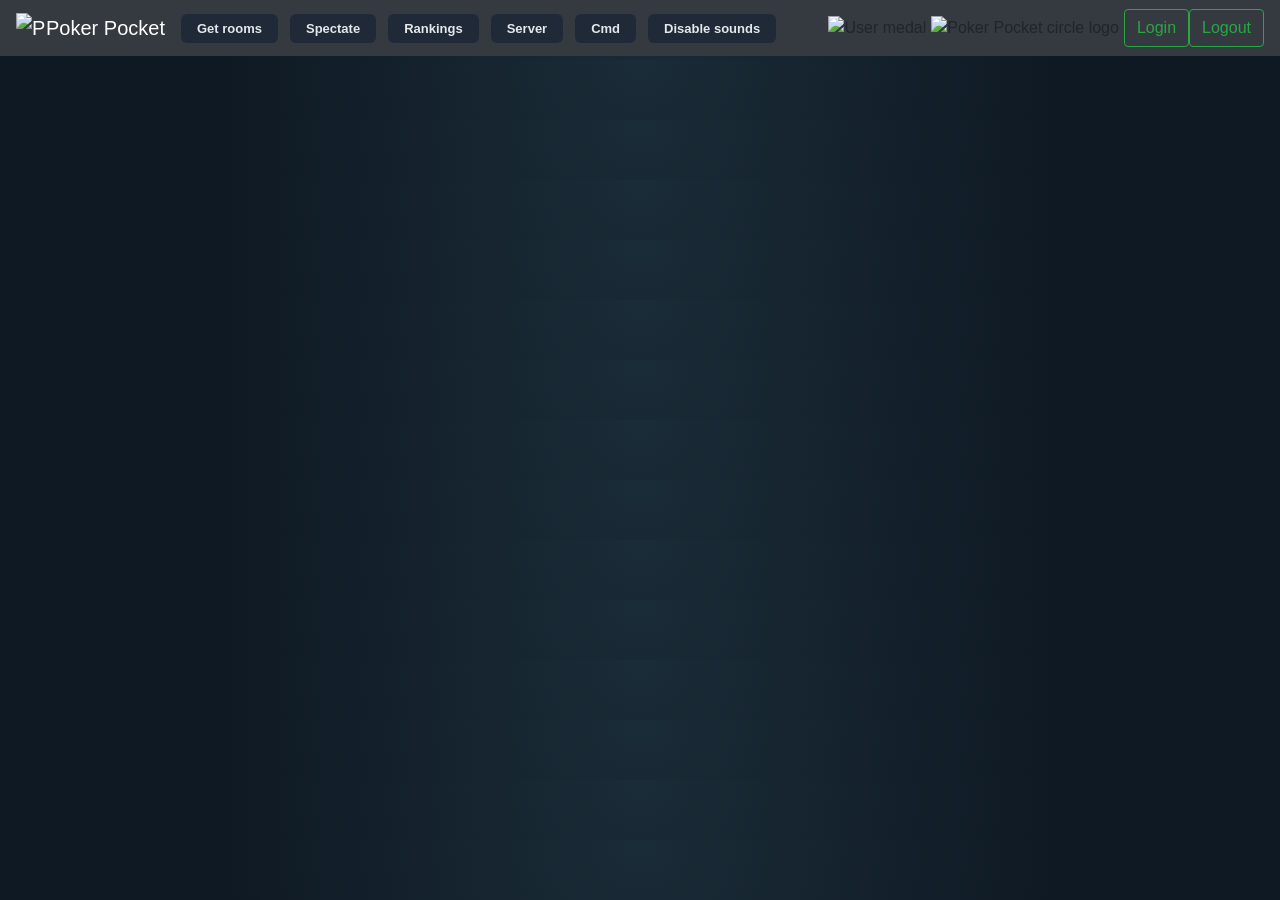
==== commit fca02448: "Add files via upload" ====
--- a/web-client/index.html
+++ b/web-client/index.html
@@ -399,7 +399,10 @@
 </div>
 
 <!-- ****************************************************************************** -->
-<div class="container" style="min-width: 850px; width: 850px; margin-top: 5px">
+<div id="tableView" class="container view-hidden" style="min-width: 850px; width: 850px; margin-top: 5px">
+
+    <button type="button" id="backToLobbyBtn" class="btn btn-secondary" style="margin-bottom: 8px" onclick="backToLobby()">← Volver al Lobby</button>
+
 
 
     <div class="card status-bar">
@@ -738,8 +741,19 @@
 
 
     <!-- Bottom controls -->
-    <div class="card" style="background-color: #434343; width: 100%; margin-top: -20px">
+    <div id="bettingControls" class="card" style="background-color: #434343; width: 100%; margin-top: -20px">
         <div class="container" style="width: 100%; padding: 10px; margin-left: 10%">
+            <!-- Pot-fraction shortcuts: ya existían potThirdClick/potHalfClick/potThreeQuarterClick/potFullClick
+                 en app.js con toda la matemática (clamp contra el stack, no envían la apuesta), solo faltaban
+                 estos botones para llamarlas. -->
+            <div class="row pot-fraction-row" style="width: 100%; margin-bottom: 6px">
+                <div class="col">
+                    <button onclick="potThirdClick()" id="potThirdBtn" type="button" class="btn btn-success pot-fraction-btn">1/3 Pot</button>
+                    <button onclick="potHalfClick()" id="potHalfBtn" type="button" class="btn btn-success pot-fraction-btn">1/2 Pot</button>
+                    <button onclick="potThreeQuarterClick()" id="potThreeQuarterBtn" type="button" class="btn btn-success pot-fraction-btn">3/4 Pot</button>
+                    <button onclick="potFullClick()" id="potFullBtn" type="button" class="btn btn-success pot-fraction-btn">Pot</button>
+                </div>
+            </div>
             <div class="row" style="width: 100%">
                 <div class="col">
                     <button onclick="betTenClick()" type="button" class="btn btn-danger">+10</button>
@@ -748,7 +762,12 @@
                     <button onclick="betFiveHundredClick()" type="button" class="btn btn-danger">+500</button>
                     <button onclick="betAllInClick()" type="button" class="btn btn-danger">All in</button>
                 </div>
-                <div class="col">
+                <div class="col" style="display: flex; align-items: center; gap: 8px;">
+                    <!-- Slider vertical: mismo patrón que potFractionClick (clampea contra el stack,
+                         solo carga tempBet, no envía nada hasta apretar Raise/Aumentar). Oculto en
+                         desktop, visible solo en mobile via CSS (ver @media en stake-theme.css). -->
+                    <input type="range" id="raiseSlider" class="raise-slider-vertical" min="0" max="100" value="0"
+                           oninput="raiseSliderInput(this.value)">
                     <button onclick="foldBtnClick()" id="foldBtn" type="button" class="btn btn-danger">Fold</button>
                     <button onclick="checkBtnClick()" id="checkBtn" type="button" class="btn btn-danger">Check</button>
                     <button onclick="raiseBtnClick()" id="raiseBtn" type="button" class="btn btn-danger">Raise</button>
--- a/web-client/stake-theme.css
+++ b/web-client/stake-theme.css
@@ -77,6 +77,118 @@
 #raiseBtn:hover:not(:disabled) {
   background-color: #00E701;
   box-shadow: 0 0 14px rgba(0, 231, 1, 0.6);
+}
+
+/* ------------------------------------------------------------------------
+ * Vistas separadas Lobby / Mesa (SPA-style)
+ * ------------------------------------------------------------------------ */
+.view-hidden {
+  display: none !important;
+}
+.view-active {
+  display: block;
+}
+
+/* Slider vertical: oculto en desktop por defecto, solo tiene sentido en el
+   layout mobile de abajo. */
+.raise-slider-vertical {
+  display: none;
+}
+
+/* ------------------------------------------------------------------------
+ * Mobile (<=768px)
+ * ------------------------------------------------------------------------ */
+@media (max-width: 768px) {
+  /* #tableView tenía min-width/width: 850px hardcodeado en el HTML — eso
+     era la causa real del layout roto en mobile (fuerza scroll horizontal
+     y hace que todo se vea apilado/cortado). El !important es necesario
+     porque un estilo inline (style="width:850px") en el propio HTML gana
+     por sobre cualquier regla de hoja de estilos externa que no use
+     !important, sin importar la especificidad del selector. */
+  #tableView {
+    width: 100% !important;
+    min-width: 0 !important;
+    max-width: 100% !important;
+    margin-top: 0 !important;
+    margin-left: 0 !important;
+    padding: 0 6px;
+    box-sizing: border-box;
+  }
+
+  /* Lista de salas: se estaba recortando/no se veía porque no tenía scroll
+     propio en pantallas chicas. */
+  #room-list-container {
+    max-height: 55vh;
+    overflow-y: auto;
+    -webkit-overflow-scrolling: touch;
+  }
+
+  /* Barra de apuestas anclada abajo */
+  #bettingControls {
+    position: fixed;
+    bottom: 0;
+    left: 0;
+    width: 100%;
+    margin-top: 0 !important;
+    z-index: 100;
+    background: #0B0E14 !important;
+    border-top: 1px solid rgba(255, 255, 255, 0.08);
+  }
+  #bettingControls .container {
+    width: 100% !important;
+    margin-left: 0 !important;
+    padding: 8px !important;
+  }
+  #bettingControls .row {
+    display: flex;
+    justify-content: space-between;
+    gap: 4px;
+    width: 100%;
+    margin: 0;
+  }
+  #bettingControls .col {
+    display: flex;
+    flex: 1 1 auto;
+    justify-content: space-between;
+    gap: 4px;
+    padding: 0;
+    flex-wrap: wrap;
+  }
+  #bettingControls .btn {
+    flex: 1 1 auto;
+    font-size: 11px;
+    padding: 8px 4px;
+    margin: 0;
+    white-space: nowrap;
+  }
+
+  /* Espacio para que la mesa/cartas no queden tapadas por la barra fija */
+  #tableView {
+    padding-bottom: 140px;
+  }
+
+  /* Slider vertical, justo encima del botón Raise/Aumentar, como en la
+     referencia — con appearance:slider-vertical donde el navegador lo
+     soporta (Firefox/Chromium viejo), y como fallback un range horizontal
+     rotado -90deg (funciona en Safari/Chrome mobile modernos). */
+  .raise-slider-vertical {
+    display: block;
+    width: 32px;
+    height: 90px;
+    writing-mode: vertical-lr;
+    -webkit-appearance: slider-vertical;
+    appearance: slider-vertical;
+    accent-color: #00E701;
+  }
+  /* Fallback por si el navegador ignora appearance:slider-vertical */
+  @supports not (appearance: slider-vertical) {
+    .raise-slider-vertical {
+      width: 90px;
+      height: 32px;
+      transform: rotate(-90deg);
+      margin: 29px -29px;
+    }
+  }
 }
 
 /* ------------------------------------------------------------------------
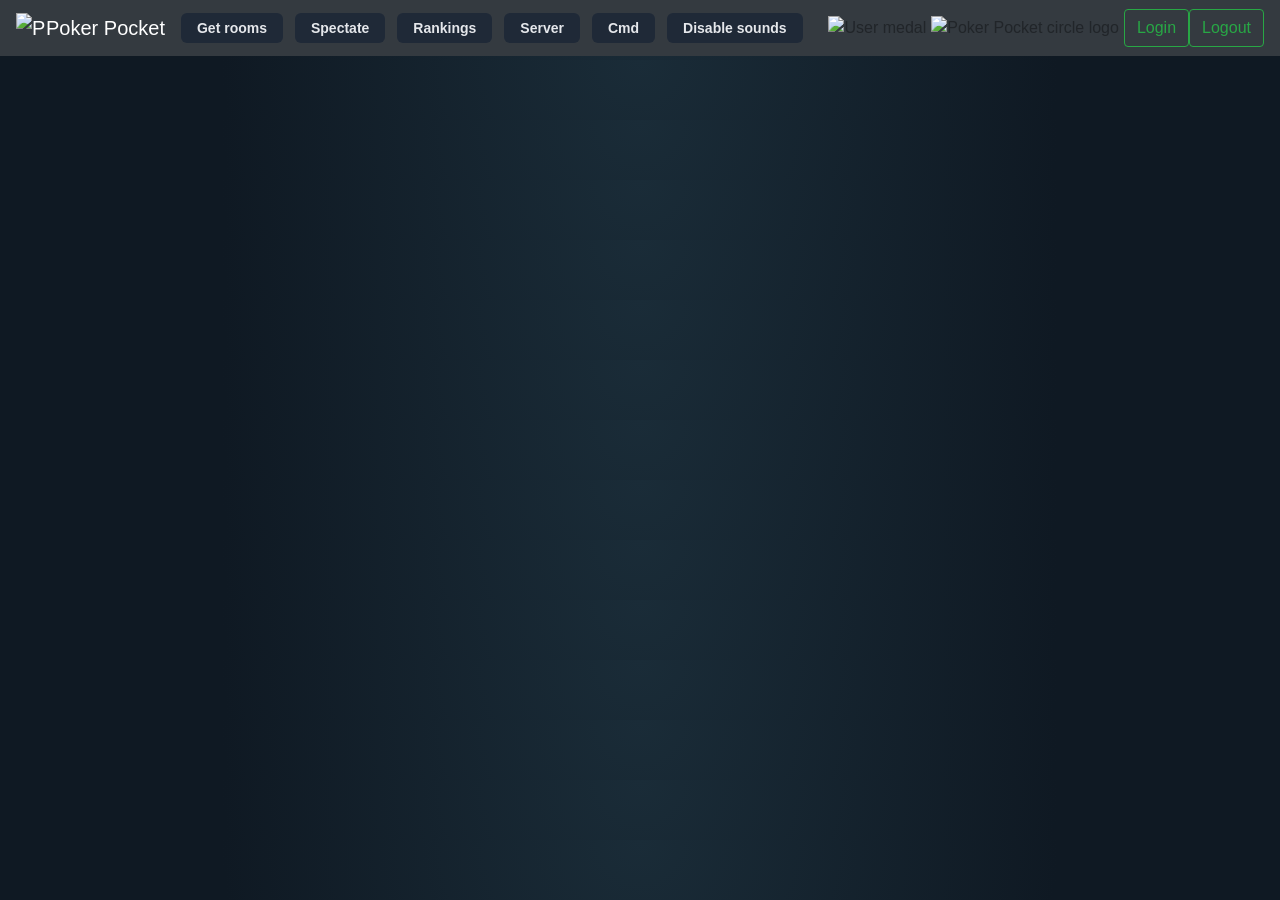
==== commit cd05e0ff: "fix: aviso visible cuando el modo Dev queda activo por error Causa del reporte del usuario: localSto" ====
--- a/web-client/index.html
+++ b/web-client/index.html
@@ -77,6 +77,9 @@
 
 <div id="noSocketConnection" onclick="location.reload()" style="background-color: #d9534f; height: 0; text-align: center; color: white; font-size: 20px; padding-bottom: 4px; visibility: collapse;" role="button">
     No connection, click here to try again
+</div>
+<div id="devModeWarning" onclick="localStorage.removeItem(LS_MODE_TOGGLE_STATE); location.reload();" style="display: none; background-color: #b8860b; height: auto; text-align: center; color: white; font-size: 14px; padding: 6px 4px; cursor: pointer;" role="button">
+    ⚠ Modo DEV activo (conectando a localhost, no al servidor real). Click para volver a modo producción.
 </div>
 
 <!-- ****************************************************************************** -->
--- a/web-client/stake-theme.css
+++ b/web-client/stake-theme.css
@@ -504,3 +504,100 @@
 .room-sit-btn:hover {
   filter: brightness(1.1);
 }
+
+/* ------------------------------------------------------------------------
+   Top nav, status bar y toggles -- minimalista y oscuro.
+   El HTML de estas 3 piezas ya trae las clases semanticas necesarias
+   (.nav-btn, .status-stat, .toggle-bar/.toggle-item) de un cambio
+   anterior; esta capa solo agrega el CSS que faltaba, sin tocar el
+   markup ni los ids que usa room.js/webSocket.js.
+   ------------------------------------------------------------------------ */
+
+/* --- Top nav buttons --- */
+.nav-btn-group {
+  display: flex;
+  gap: 12px;
+  flex-wrap: wrap;
+  list-style: none;
+  padding: 0;
+  margin: 0;
+}
+
+.nav-btn {
+  background-color: #1F2937;
+  color: #E5E7EB;
+  border: none;
+  outline: none;
+  border-radius: 6px;
+  padding: 8px 16px;
+  font-family: -apple-system, BlinkMacSystemFont, "Segoe UI", Roboto, sans-serif;
+  font-weight: 600;
+  font-size: 14px;
+  cursor: pointer;
+  transition: background-color 0.2s ease;
+}
+
+.nav-btn:hover {
+  background-color: #374151;
+}
+
+.nav-btn:focus,
+.nav-btn:active {
+  outline: none;
+  box-shadow: none;
+}
+
+/* --- Status bar (Room / Spectating / Waiting / Deck / Burned) --- */
+.status-bar {
+  background-color: #111827;
+  border: 1px solid rgba(255, 255, 255, 0.05);
+  border-radius: 8px;
+  padding: 12px 20px;
+}
+
+.status-bar__stats {
+  display: flex;
+  justify-content: space-between;
+  flex-wrap: wrap;
+}
+
+.status-stat {
+  display: flex;
+  flex-direction: column;
+  gap: 2px;
+}
+
+.status-stat__label {
+  color: #9CA3AF;
+  font-size: 11px;
+  text-transform: uppercase;
+  letter-spacing: 0.03em;
+}
+
+.status-stat__value {
+  color: #C9B458; /* dorado apagado, contraste sutil sobre el fondo oscuro */
+  font-weight: 600;
+  font-size: 14px;
+}
+
+/* --- Toggles bar (Purple table / Black cards / Auto check / Connection) --- */
+.toggle-bar {
+  display: flex;
+  justify-content: center;
+  align-items: center;
+  gap: 24px;
+  flex-wrap: wrap;
+  padding: 14px 0;
+}
+
+.toggle-item {
+  display: flex;
+  flex-direction: column;
+  align-items: center;
+  gap: 4px;
+}
+
+.toggle-label {
+  color: #9CA3AF;
+  font-size: 12px;
+}
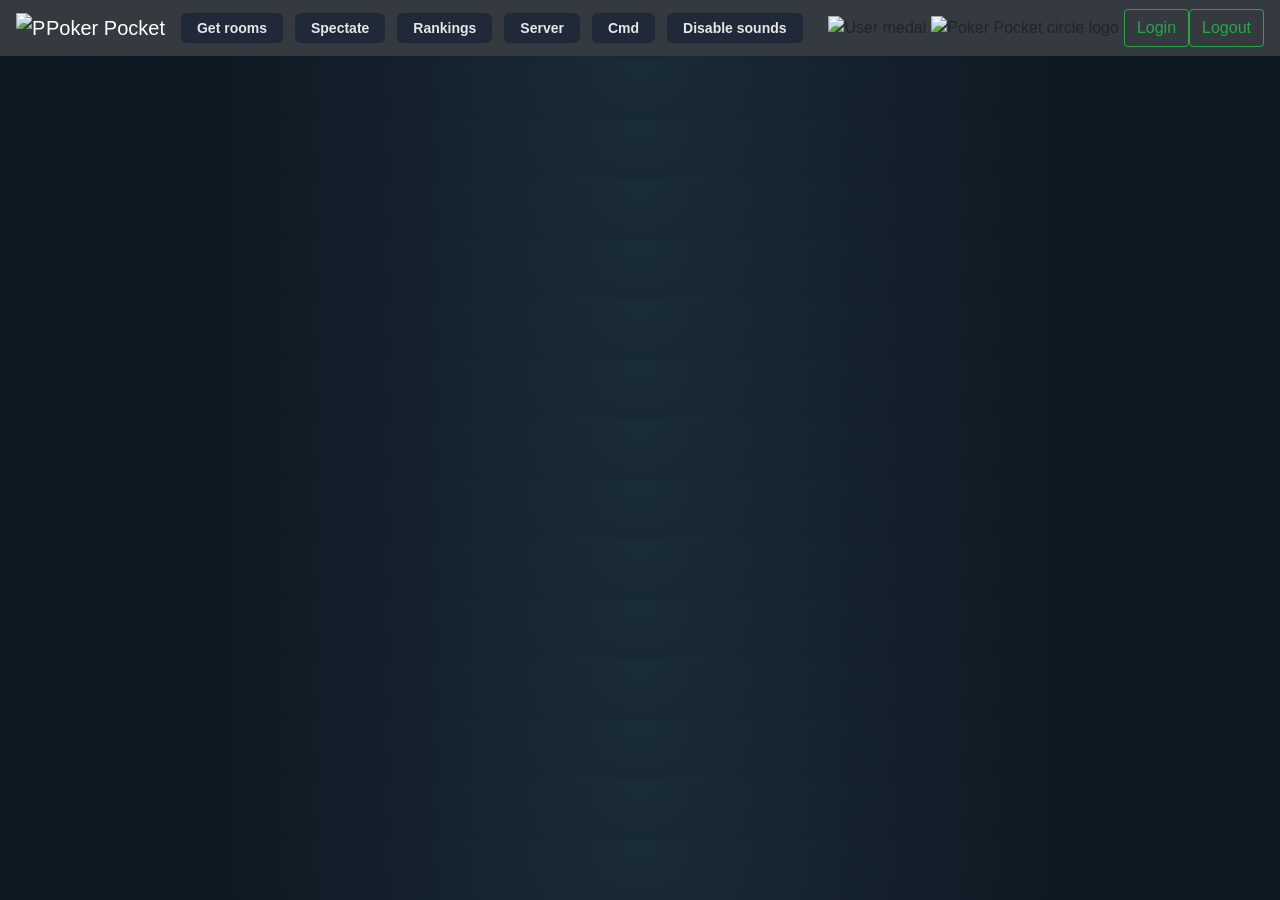
==== commit 22cba5cc: "Add files via upload" ====
--- a/web-client/index.html
+++ b/web-client/index.html
@@ -746,36 +746,51 @@
     <!-- Bottom controls -->
     <div id="bettingControls" class="card" style="background-color: #434343; width: 100%; margin-top: -20px">
         <div class="container" style="width: 100%; padding: 10px; margin-left: 10%">
-            <!-- Pot-fraction shortcuts: ya existían potThirdClick/potHalfClick/potThreeQuarterClick/potFullClick
-                 en app.js con toda la matemática (clamp contra el stack, no envían la apuesta), solo faltaban
-                 estos botones para llamarlas. -->
-            <div class="row pot-fraction-row" style="width: 100%; margin-bottom: 6px">
+
+            <!-- Fila principal: Fold / Check-Call / Raise. actionBtnVisibility() en
+                 room.js ya la muestra/oculta según isPlayerTurn — acá el botón de
+                 Raise/Aumentar YA NO manda la apuesta directo, solo abre el panel
+                 de abajo (openRaisePanel), igual que un poker real de dos pasos. -->
+            <div class="row" id="mainActionRow" style="width: 100%">
                 <div class="col">
-                    <button onclick="potThirdClick()" id="potThirdBtn" type="button" class="btn btn-success pot-fraction-btn">1/3 Pot</button>
-                    <button onclick="potHalfClick()" id="potHalfBtn" type="button" class="btn btn-success pot-fraction-btn">1/2 Pot</button>
-                    <button onclick="potThreeQuarterClick()" id="potThreeQuarterBtn" type="button" class="btn btn-success pot-fraction-btn">3/4 Pot</button>
-                    <button onclick="potFullClick()" id="potFullBtn" type="button" class="btn btn-success pot-fraction-btn">Pot</button>
-                </div>
-            </div>
-            <div class="row" style="width: 100%">
-                <div class="col">
-                    <button onclick="betTenClick()" type="button" class="btn btn-danger">+10</button>
-                    <button onclick="betTwentyFiveClick()" type="button" class="btn btn-danger">+25</button>
-                    <button onclick="betOneHundredClick()" type="button" class="btn btn-danger">+100</button>
-                    <button onclick="betFiveHundredClick()" type="button" class="btn btn-danger">+500</button>
-                    <button onclick="betAllInClick()" type="button" class="btn btn-danger">All in</button>
-                </div>
-                <div class="col" style="display: flex; align-items: center; gap: 8px;">
-                    <!-- Slider vertical: mismo patrón que potFractionClick (clampea contra el stack,
-                         solo carga tempBet, no envía nada hasta apretar Raise/Aumentar). Oculto en
-                         desktop, visible solo en mobile via CSS (ver @media en stake-theme.css). -->
-                    <input type="range" id="raiseSlider" class="raise-slider-vertical" min="0" max="100" value="0"
-                           oninput="raiseSliderInput(this.value)">
                     <button onclick="foldBtnClick()" id="foldBtn" type="button" class="btn btn-danger">Fold</button>
                     <button onclick="checkBtnClick()" id="checkBtn" type="button" class="btn btn-danger">Check</button>
-                    <button onclick="raiseBtnClick()" id="raiseBtn" type="button" class="btn btn-danger">Raise</button>
-                </div>
-            </div>
+                    <button onclick="openRaisePanel()" id="raiseBtn" type="button" class="btn btn-danger">Raise</button>
+                </div>
+            </div>
+
+            <!-- Panel de monto: oculto hasta apretar el Raise de arriba. Los botones
+                 de pot-fraction / chips / slider solo cargan tempBet (no mandan
+                 nada) — el único que efectivamente manda la apuesta es
+                 raiseConfirmBtn (raiseBtnClick), el "Aumentar" de la referencia. -->
+            <div id="raiseAmountPanel" class="view-hidden">
+                <div class="row pot-fraction-row" style="width: 100%; margin-bottom: 6px; margin-top: 6px">
+                    <div class="col">
+                        <button onclick="potThirdClick()" id="potThirdBtn" type="button" class="btn btn-success pot-fraction-btn">1/3 Pot</button>
+                        <button onclick="potHalfClick()" id="potHalfBtn" type="button" class="btn btn-success pot-fraction-btn">1/2 Pot</button>
+                        <button onclick="potThreeQuarterClick()" id="potThreeQuarterBtn" type="button" class="btn btn-success pot-fraction-btn">3/4 Pot</button>
+                        <button onclick="potFullClick()" id="potFullBtn" type="button" class="btn btn-success pot-fraction-btn">Pot</button>
+                    </div>
+                </div>
+                <div class="row" style="width: 100%">
+                    <div class="col">
+                        <button onclick="betTenClick()" type="button" class="btn btn-danger">+10</button>
+                        <button onclick="betTwentyFiveClick()" type="button" class="btn btn-danger">+25</button>
+                        <button onclick="betOneHundredClick()" type="button" class="btn btn-danger">+100</button>
+                        <button onclick="betFiveHundredClick()" type="button" class="btn btn-danger">+500</button>
+                        <button onclick="betAllInClick()" type="button" class="btn btn-danger">All in</button>
+                    </div>
+                    <div class="col" style="display: flex; align-items: center; gap: 8px;">
+                        <!-- Slider vertical: mismo patrón que potFractionClick (clampea contra
+                             el stack, solo carga tempBet). -->
+                        <input type="range" id="raiseSlider" class="raise-slider-vertical" min="0" max="100" value="0"
+                               oninput="raiseSliderInput(this.value)">
+                        <span id="raiseAmountLabel" class="raise-amount-label">0</span>
+                        <button onclick="raiseBtnClick()" id="raiseConfirmBtn" type="button" class="btn btn-warning">Aumentar</button>
+                    </div>
+                </div>
+            </div>
+
         </div>
     </div>
 
--- a/web-client/stake-theme.css
+++ b/web-client/stake-theme.css
@@ -93,6 +93,13 @@
    layout mobile de abajo. */
 .raise-slider-vertical {
   display: none;
+}
+.raise-amount-label {
+  color: #FFFFFF;
+  font-weight: 700;
+  font-size: 14px;
+  min-width: 40px;
+  text-align: center;
 }
 
 /* ------------------------------------------------------------------------
@@ -209,6 +216,39 @@
   box-shadow: 0 0 14px rgba(212, 122, 39, 0.6);
 }
 
+/* OJO: esto apuntaba a #potShortcuts/.potShortcutBtn, pero el HTML real
+   (index.html) usa .pot-fraction-row/.pot-fraction-btn -- dos sesiones
+   distintas nombraron esto distinto y el CSS nunca pegaba. Selectores
+   corregidos para que matcheen el markup real; se deja el bloque viejo
+   comentado abajo por si algo más lo referencia.
+   ------------------------------------------------------------------------ */
+.pot-fraction-row {
+  display: flex;
+  flex-wrap: wrap;
+  gap: 8px;
+}
+
+.pot-fraction-btn {
+  background-color: #118C4F !important;
+  color: #FFFFFF !important;
+  border: none !important;
+  border-radius: 4px !important;
+  padding: 4px 10px;
+  font-size: 12px;
+  font-weight: 600;
+  cursor: pointer;
+  box-shadow: none !important;
+  transition: filter 0.15s ease;
+}
+
+.pot-fraction-btn:hover:not(:disabled) {
+  filter: brightness(1.1);
+}
+
+.pot-fraction-btn:active:not(:disabled) {
+  filter: brightness(0.95);
+}
+
 #potShortcuts {
   flex-wrap: wrap;
 }
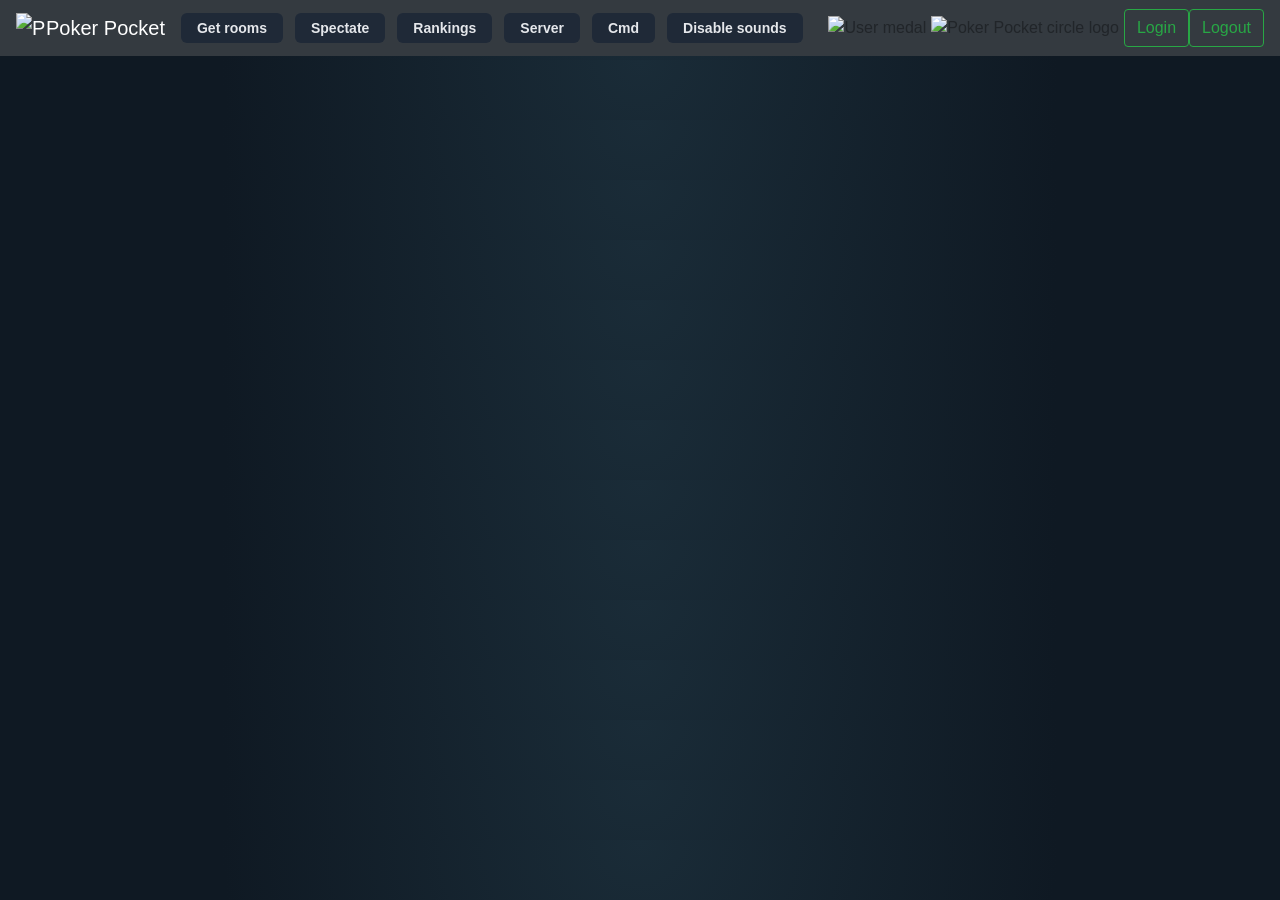
==== commit 95c3d04c: "Add files via upload" ====
--- a/web-client/index.html
+++ b/web-client/index.html
@@ -403,6 +403,13 @@
 
 <!-- ****************************************************************************** -->
 <div id="tableView" class="container view-hidden" style="min-width: 850px; width: 850px; margin-top: 5px">
+
+    <!-- Sugerencia de rotar a landscape: la mesa YA funciona en portrait
+         (se escala con JS), así que esto es una sugerencia, no un bloqueo
+         de pantalla completa que te impida jugar si no rotás. -->
+    <div id="rotateSuggestion" class="rotate-suggestion">
+        📱 Girá el teléfono a horizontal para una mesa más grande
+    </div>
 
     <button type="button" id="backToLobbyBtn" class="btn btn-secondary" style="margin-bottom: 8px" onclick="backToLobby()">← Volver al Lobby</button>
 
--- a/web-client/stake-theme.css
+++ b/web-client/stake-theme.css
@@ -89,10 +89,26 @@
   display: block;
 }
 
-/* Slider vertical: oculto en desktop por defecto, solo tiene sentido en el
-   layout mobile de abajo. */
+/* Slider vertical: visible siempre que el panel de Aumentar esté abierto,
+   en cualquier ancho de pantalla (antes solo aparecía en mobile por error). */
 .raise-slider-vertical {
-  display: none;
+  display: inline-block;
+  width: 32px;
+  height: 90px;
+  writing-mode: vertical-lr;
+  -webkit-appearance: slider-vertical;
+  appearance: slider-vertical;
+  accent-color: #00E701;
+  vertical-align: middle;
+}
+/* Fallback por si el navegador ignora appearance:slider-vertical */
+@supports not (appearance: slider-vertical) {
+  .raise-slider-vertical {
+    width: 90px;
+    height: 32px;
+    transform: rotate(-90deg);
+    margin: 29px -29px;
+  }
 }
 .raise-amount-label {
   color: #FFFFFF;
@@ -100,12 +116,25 @@
   font-size: 14px;
   min-width: 40px;
   text-align: center;
+}
+
+/* Sugerencia de rotar el teléfono: oculta por defecto (desktop), solo
+   aparece en portrait angosto — ver bloque mobile más abajo. */
+.rotate-suggestion {
+  display: none;
 }
 
 /* ------------------------------------------------------------------------
  * Mobile (<=768px)
  * ------------------------------------------------------------------------ */
 @media (max-width: 768px) {
+  /* Contención absoluta: nada puede generar scroll horizontal en mobile,
+     sin importar qué tan grandes queden los elementos de adentro. */
+  html, body {
+    max-width: 100vw;
+    overflow-x: hidden;
+  }
+
   /* #tableView tenía min-width/width: 850px hardcodeado en el HTML — eso
      era la causa real del layout roto en mobile (fuerza scroll horizontal
      y hace que todo se vea apilado/cortado). El !important es necesario
@@ -120,6 +149,26 @@
     margin-left: 0 !important;
     padding: 0 6px;
     box-sizing: border-box;
+    overflow-x: hidden;
+  }
+
+  /* Sugerencia (no bloqueo) de rotar a landscape — solo en portrait
+     angosto, donde el escalado de la mesa (JS, ver scaleTableForViewport
+     en app.js) la deja más chica. En landscape hay más ancho disponible
+     y no hace falta molestar con esto. */
+  @media (orientation: portrait) {
+    .rotate-suggestion {
+      display: block;
+      text-align: center;
+      background: rgba(255, 225, 77, 0.12);
+      border: 1px solid rgba(255, 225, 77, 0.35);
+      color: #FFE14D;
+      font-size: 12px;
+      font-weight: 600;
+      padding: 6px 10px;
+      border-radius: 6px;
+      margin-bottom: 8px;
+    }
   }
 
   /* Lista de salas: se estaba recortando/no se veía porque no tenía scroll
@@ -177,25 +226,9 @@
   /* Slider vertical, justo encima del botón Raise/Aumentar, como en la
      referencia — con appearance:slider-vertical donde el navegador lo
      soporta (Firefox/Chromium viejo), y como fallback un range horizontal
-     rotado -90deg (funciona en Safari/Chrome mobile modernos). */
-  .raise-slider-vertical {
-    display: block;
-    width: 32px;
-    height: 90px;
-    writing-mode: vertical-lr;
-    -webkit-appearance: slider-vertical;
-    appearance: slider-vertical;
-    accent-color: #00E701;
-  }
-  /* Fallback por si el navegador ignora appearance:slider-vertical */
-  @supports not (appearance: slider-vertical) {
-    .raise-slider-vertical {
-      width: 90px;
-      height: 32px;
-      transform: rotate(-90deg);
-      margin: 29px -29px;
-    }
-  }
+     rotado -90deg (funciona en Safari/Chrome mobile modernos) — la regla
+     base ya vive fuera del media query, así que el slider funciona igual
+     en mobile y en desktop. */
 }
 
 /* ------------------------------------------------------------------------
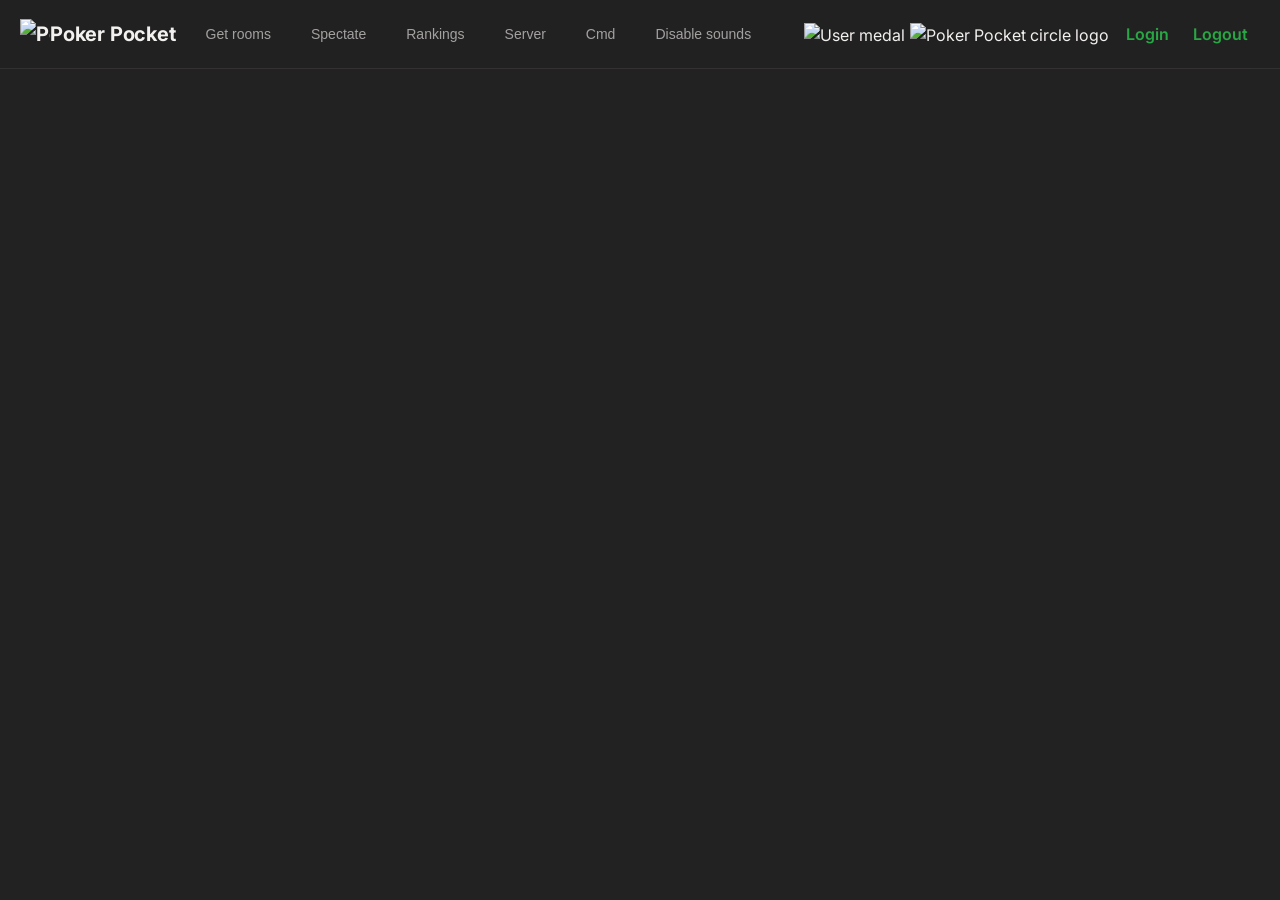
==== commit cacaa848: "Add files via upload" ====
--- a/web-client/index.html
+++ b/web-client/index.html
@@ -28,6 +28,32 @@
     <link rel="stylesheet" href="//cdnjs.cloudflare.com/ajax/libs/morris.js/0.5.1/morris.css">
     <link href="app.css" rel="stylesheet">
     <link href="stake-theme.css" rel="stylesheet">
+    <link href="premium-theme.css" rel="stylesheet">
+    <link rel="preconnect" href="https://fonts.googleapis.com">
+    <link href="https://fonts.googleapis.com/css2?family=Inter:wght@400;500;600;700;800&display=swap" rel="stylesheet">
+
+    <!-- Tailwind CDN (utility classes only -- app.css/stake-theme.css/premium-theme.css
+         remain the source of truth for the game's core layout & the ids the JS relies on).
+         Config below extends the default palette with the premium theme's brand colors,
+         usable as e.g. bg-pp-bg, text-pp-ink, bg-pp-red, border-pp-line, etc. -->
+    <script>
+      tailwind = { config: {
+        theme: {
+          extend: {
+            colors: {
+              'pp-bg':    '#232222',
+              'pp-ink':   '#F2F1EF',
+              'pp-red':   '#9C2327',
+              'pp-blue':  '#223555',
+              'pp-felt':  '#2A5238',
+            },
+            fontFamily: { sans: ['Inter', 'system-ui', 'sans-serif'] },
+          }
+        }
+      }};
+    </script>
+    <script src="https://cdn.tailwindcss.com"></script>
+
     <script async src="https://analytics.nitramite.com/script.js" data-website-id="c16175b4-93df-47e1-9b69-9281be276972"></script>
 
 </head>
@@ -760,9 +786,9 @@
                  de abajo (openRaisePanel), igual que un poker real de dos pasos. -->
             <div class="row" id="mainActionRow" style="width: 100%">
                 <div class="col">
-                    <button onclick="foldBtnClick()" id="foldBtn" type="button" class="btn btn-danger">Fold</button>
-                    <button onclick="checkBtnClick()" id="checkBtn" type="button" class="btn btn-danger">Check</button>
-                    <button onclick="openRaisePanel()" id="raiseBtn" type="button" class="btn btn-danger">Raise</button>
+                    <button onclick="foldBtnClick()" id="foldBtn" type="button" class="btn btn-danger transition-all duration-300 ease-in-out hover:scale-[1.03] active:scale-95">Fold</button>
+                    <button onclick="checkBtnClick()" id="checkBtn" type="button" class="btn btn-danger transition-all duration-300 ease-in-out hover:scale-[1.03] active:scale-95">Check</button>
+                    <button onclick="openRaisePanel()" id="raiseBtn" type="button" class="btn btn-danger transition-all duration-300 ease-in-out hover:scale-[1.03] active:scale-95">Raise</button>
                 </div>
             </div>
 
@@ -770,30 +796,30 @@
                  de pot-fraction / chips / slider solo cargan tempBet (no mandan
                  nada) — el único que efectivamente manda la apuesta es
                  raiseConfirmBtn (raiseBtnClick), el "Aumentar" de la referencia. -->
-            <div id="raiseAmountPanel" class="view-hidden">
+            <div id="raiseAmountPanel" class="view-hidden transition-all duration-300 ease-in-out">
                 <div class="row pot-fraction-row" style="width: 100%; margin-bottom: 6px; margin-top: 6px">
                     <div class="col">
-                        <button onclick="potThirdClick()" id="potThirdBtn" type="button" class="btn btn-success pot-fraction-btn">1/3 Pot</button>
-                        <button onclick="potHalfClick()" id="potHalfBtn" type="button" class="btn btn-success pot-fraction-btn">1/2 Pot</button>
-                        <button onclick="potThreeQuarterClick()" id="potThreeQuarterBtn" type="button" class="btn btn-success pot-fraction-btn">3/4 Pot</button>
-                        <button onclick="potFullClick()" id="potFullBtn" type="button" class="btn btn-success pot-fraction-btn">Pot</button>
+                        <button onclick="potThirdClick()" id="potThirdBtn" type="button" class="btn btn-success pot-fraction-btn transition-all duration-300 ease-in-out hover:scale-[1.03] active:scale-95">1/3 Pot</button>
+                        <button onclick="potHalfClick()" id="potHalfBtn" type="button" class="btn btn-success pot-fraction-btn transition-all duration-300 ease-in-out hover:scale-[1.03] active:scale-95">1/2 Pot</button>
+                        <button onclick="potThreeQuarterClick()" id="potThreeQuarterBtn" type="button" class="btn btn-success pot-fraction-btn transition-all duration-300 ease-in-out hover:scale-[1.03] active:scale-95">3/4 Pot</button>
+                        <button onclick="potFullClick()" id="potFullBtn" type="button" class="btn btn-success pot-fraction-btn transition-all duration-300 ease-in-out hover:scale-[1.03] active:scale-95">Pot</button>
                     </div>
                 </div>
                 <div class="row" style="width: 100%">
                     <div class="col">
-                        <button onclick="betTenClick()" type="button" class="btn btn-danger">+10</button>
-                        <button onclick="betTwentyFiveClick()" type="button" class="btn btn-danger">+25</button>
-                        <button onclick="betOneHundredClick()" type="button" class="btn btn-danger">+100</button>
-                        <button onclick="betFiveHundredClick()" type="button" class="btn btn-danger">+500</button>
-                        <button onclick="betAllInClick()" type="button" class="btn btn-danger">All in</button>
+                        <button onclick="betTenClick()" type="button" class="btn btn-danger transition-all duration-300 ease-in-out hover:scale-[1.03] active:scale-95">+10</button>
+                        <button onclick="betTwentyFiveClick()" type="button" class="btn btn-danger transition-all duration-300 ease-in-out hover:scale-[1.03] active:scale-95">+25</button>
+                        <button onclick="betOneHundredClick()" type="button" class="btn btn-danger transition-all duration-300 ease-in-out hover:scale-[1.03] active:scale-95">+100</button>
+                        <button onclick="betFiveHundredClick()" type="button" class="btn btn-danger transition-all duration-300 ease-in-out hover:scale-[1.03] active:scale-95">+500</button>
+                        <button onclick="betAllInClick()" type="button" class="btn btn-danger transition-all duration-300 ease-in-out hover:scale-[1.03] active:scale-95">All in</button>
                     </div>
                     <div class="col" style="display: flex; align-items: center; gap: 8px;">
                         <!-- Slider vertical: mismo patrón que potFractionClick (clampea contra
                              el stack, solo carga tempBet). -->
-                        <input type="range" id="raiseSlider" class="raise-slider-vertical" min="0" max="100" value="0"
+                        <input type="range" id="raiseSlider" class="raise-slider-vertical transition-all duration-300 ease-in-out" min="0" max="100" value="0"
                                oninput="raiseSliderInput(this.value)">
                         <span id="raiseAmountLabel" class="raise-amount-label">0</span>
-                        <button onclick="raiseBtnClick()" id="raiseConfirmBtn" type="button" class="btn btn-warning">Aumentar</button>
+                        <button onclick="raiseBtnClick()" id="raiseConfirmBtn" type="button" class="btn btn-warning transition-all duration-300 ease-in-out hover:scale-[1.03] active:scale-95">Aumentar</button>
                     </div>
                 </div>
             </div>
--- a/web-client/premium-theme.css
+++ b/web-client/premium-theme.css
@@ -0,0 +1,235 @@
+/* ============================================================
+   PREMIUM DARK THEME — Poker Pocket
+   Paleta: fondo/paneles #232222, texto #F2F1EF, acento rojo #9C2327,
+   acento azul #223555, tapete #2A5238.
+   Se carga DESPUÉS de app.css y stake-theme.css: solo pisa selectores
+   existentes, no toca ningún id/clase que use el JS del juego.
+   ============================================================ */
+
+@import url('https://fonts.googleapis.com/css2?family=Inter:wght@400;500;600;700;800&display=swap');
+
+:root {
+  --pp-bg:        #232222;
+  --pp-bg-soft:   #2b2a2a;
+  --pp-ink:       #F2F1EF;
+  --pp-ink-dim:   rgba(242, 241, 239, 0.62);
+  --pp-ink-faint: rgba(242, 241, 239, 0.38);
+  --pp-red:       #9C2327;
+  --pp-red-soft:  rgba(156, 35, 39, 0.16);
+  --pp-blue:      #223555;
+  --pp-blue-soft: rgba(34, 53, 85, 0.22);
+  --pp-felt:      #2A5238;
+  --pp-line:      rgba(242, 241, 239, 0.08);
+  --pp-glass:     rgba(35, 34, 34, 0.55);
+  --pp-glass-soft:rgba(35, 34, 34, 0.30);
+  --pp-ease: cubic-bezier(0.22, 1, 0.36, 1);
+}
+
+* { font-family: 'Inter', system-ui, -apple-system, sans-serif; }
+
+/* ---- Base ---- */
+.body, body {
+  background: var(--pp-bg) !important;
+  color: var(--pp-ink);
+}
+
+/* ---- Navbar: glass panel over the dark bg ---- */
+.navbar.bg-dark {
+  background: rgba(35, 34, 34, 0.72) !important;
+  backdrop-filter: blur(14px);
+  -webkit-backdrop-filter: blur(14px);
+  border-bottom: 1px solid var(--pp-line);
+  box-shadow: none !important;
+  padding: 14px 20px;
+}
+.navbar-brand { color: var(--pp-ink) !important; font-weight: 700; letter-spacing: -0.01em; }
+.nav-btn {
+  background: transparent !important;
+  color: var(--pp-ink-dim) !important;
+  border: none !important;
+  font-weight: 500;
+  padding: 8px 14px !important;
+  border-radius: 8px;
+  transition: all 300ms var(--pp-ease);
+}
+.nav-btn:hover { color: var(--pp-ink) !important; background: rgba(242,241,239,0.06) !important; }
+
+#noSocketConnection { background-color: var(--pp-red) !important; }
+#devModeWarning { background-color: var(--pp-blue) !important; }
+
+/* ---- Every Bootstrap modal → glass panel ---- */
+.modal-content, .lobby-modal {
+  background: var(--pp-glass) !important;
+  backdrop-filter: blur(22px);
+  -webkit-backdrop-filter: blur(22px);
+  border: 1px solid var(--pp-line) !important;
+  border-radius: 18px !important;
+  box-shadow: 0 24px 60px rgba(0,0,0,0.45) !important;
+  color: var(--pp-ink);
+  transition: all 300ms var(--pp-ease);
+}
+.modal-header, .modal-footer { border-color: var(--pp-line) !important; }
+.modal-title, .modal-body, .modal-body div, .modal-body span, .modal-body p { color: var(--pp-ink) !important; }
+.close { color: var(--pp-ink) !important; opacity: 0.6; transition: opacity 300ms var(--pp-ease); }
+.close:hover { opacity: 1; }
+
+/* ---- Form inputs ---- */
+.form-control {
+  background: rgba(242,241,239,0.05) !important;
+  border: 1px solid var(--pp-line) !important;
+  color: var(--pp-ink) !important;
+  border-radius: 10px !important;
+  transition: all 300ms var(--pp-ease);
+}
+.form-control:focus {
+  background: rgba(242,241,239,0.08) !important;
+  border-color: var(--pp-red) !important;
+  box-shadow: 0 0 0 3px var(--pp-red-soft) !important;
+}
+.form-control::placeholder { color: var(--pp-ink-faint) !important; }
+
+/* ---- Buttons: minimal, flat, motion on interaction ---- */
+.btn {
+  border-radius: 10px !important;
+  font-weight: 600;
+  border: none !important;
+  transition: all 300ms var(--pp-ease) !important;
+}
+.btn:active { transform: scale(0.97); }
+.btn-danger, .btn3d.btn-danger {
+  background: var(--pp-red) !important;
+  color: var(--pp-ink) !important;
+  box-shadow: none !important;
+}
+.btn-danger:hover { background: #b5282d !important; transform: translateY(-1px); }
+.btn-primary {
+  background: var(--pp-blue) !important;
+  color: var(--pp-ink) !important;
+}
+.btn-primary:hover { background: #2c4468 !important; transform: translateY(-1px); }
+.btn-success { background: rgba(42,82,56,0.85) !important; color: var(--pp-ink) !important; }
+.btn-success:hover { background: var(--pp-felt) !important; transform: translateY(-1px); }
+.btn-warning { background: var(--pp-ink) !important; color: var(--pp-bg) !important; font-weight: 700; }
+.btn-warning:hover { background: #d8d6d1 !important; }
+.btn-secondary, .btn-default {
+  background: rgba(242,241,239,0.08) !important;
+  color: var(--pp-ink) !important;
+}
+.btn-secondary:hover, .btn-default:hover { background: rgba(242,241,239,0.14) !important; }
+
+/* ---- Lobby: retint to the new palette, keep the layout from before ---- */
+.lobby-header { border-color: var(--pp-line) !important; }
+.lobby-avatar { background: var(--pp-red-soft) !important; color: var(--pp-red) !important; }
+.lobby-username { color: var(--pp-ink) !important; font-weight: 700; }
+.lobby-status { color: var(--pp-ink-faint) !important; }
+.lobby-status-dot { background: var(--pp-felt) !important; }
+.lobby-balance { color: var(--pp-ink-dim) !important; font-weight: 600; }
+.lobby-recharge-btn {
+  background: var(--pp-blue-soft) !important;
+  color: var(--pp-ink) !important;
+  border: 1px solid var(--pp-line) !important;
+  transition: all 300ms var(--pp-ease);
+}
+.lobby-banner-title { color: var(--pp-ink) !important; font-weight: 700; }
+.lobby-banner-subtitle { color: var(--pp-ink-faint) !important; font-weight: 400; }
+.lobby-tab {
+  color: var(--pp-ink-faint) !important;
+  transition: all 300ms var(--pp-ease);
+}
+.lobby-tab-active {
+  background: var(--pp-glass-soft) !important;
+  color: var(--pp-ink) !important;
+  border-color: var(--pp-red) !important;
+}
+.lobby-pill {
+  background: rgba(242,241,239,0.05) !important;
+  color: var(--pp-ink-dim) !important;
+  border: 1px solid var(--pp-line) !important;
+  transition: all 300ms var(--pp-ease);
+}
+.lobby-pill-active {
+  background: var(--pp-red-soft) !important;
+  color: var(--pp-ink) !important;
+  border-color: var(--pp-red) !important;
+}
+.room-card {
+  background: rgba(242,241,239,0.04) !important;
+  border: 1px solid var(--pp-line) !important;
+  border-radius: 14px !important;
+  transition: all 300ms var(--pp-ease);
+}
+.room-card:hover {
+  background: rgba(242,241,239,0.07) !important;
+  transform: translateY(-2px);
+  box-shadow: 0 12px 30px rgba(0,0,0,0.3);
+}
+.room-card-name { color: var(--pp-ink) !important; font-weight: 600; }
+.room-card-meta { color: var(--pp-ink-faint) !important; }
+.room-minbet, .room-buyin { color: var(--pp-ink-dim) !important; font-weight: 600; }
+.room-tier-low { background: rgba(42,82,56,0.25) !important; color: #6FCE9A !important; }
+.room-tier-mid { background: var(--pp-blue-soft) !important; color: #7FA0D8 !important; }
+.room-tier-vip { background: var(--pp-red-soft) !important; color: #E88F92 !important; }
+.room-sit-btn {
+  background: var(--pp-red) !important;
+  transition: all 300ms var(--pp-ease);
+}
+.room-sit-btn:hover { background: #b5282d !important; }
+
+/* ---- Poker table: keep the felt green, glass panels for seats ---- */
+.poker-table {
+  background: radial-gradient(ellipse 70% 70% at 50% 50%, var(--pp-felt) 0%, #1e3d29 70%, #17301f 100%) !important;
+  border: 1px solid rgba(242,241,239,0.1) !important;
+  box-shadow: 0 24px 60px rgba(0,0,0,0.5) !important;
+}
+.card {
+  background: var(--pp-glass) !important;
+  backdrop-filter: blur(10px);
+  -webkit-backdrop-filter: blur(10px);
+  border: 1px solid var(--pp-line) !important;
+  border-radius: 12px !important;
+  box-shadow: none !important;
+  transition: all 300ms var(--pp-ease);
+}
+.seatTexts { color: var(--pp-ink) !important; font-weight: 500; }
+.totalPotText { color: var(--pp-ink) !important; font-weight: 700; }
+.minBetText { color: var(--pp-ink-faint) !important; font-weight: 400; }
+
+/* ---- Bottom betting controls: glass bar, breathing room ---- */
+#bettingControls {
+  background: var(--pp-glass) !important;
+  backdrop-filter: blur(18px);
+  -webkit-backdrop-filter: blur(18px);
+  border-top: 1px solid var(--pp-line) !important;
+  box-shadow: none !important;
+  padding: 8px 0;
+  transition: all 300ms var(--pp-ease);
+}
+#foldBtn, #checkBtn, #raiseBtn, #raiseConfirmBtn {
+  padding: 10px 22px !important;
+  font-weight: 700;
+  letter-spacing: 0.01em;
+}
+.pot-fraction-btn, .potShortcutBtn {
+  background: rgba(242,241,239,0.06) !important;
+  color: var(--pp-ink-dim) !important;
+  border: 1px solid var(--pp-line) !important;
+  transition: all 300ms var(--pp-ease) !important;
+}
+.pot-fraction-btn:hover:not(:disabled), .potShortcutBtn:hover {
+  background: var(--pp-blue-soft) !important;
+  color: var(--pp-ink) !important;
+  border-color: var(--pp-blue) !important;
+}
+#raiseAmountPanel {
+  transition: opacity 300ms var(--pp-ease), transform 300ms var(--pp-ease);
+}
+.raise-slider-vertical { accent-color: var(--pp-red); transition: all 300ms var(--pp-ease); }
+.raise-amount-label { color: var(--pp-ink) !important; font-weight: 700; }
+
+/* ---- Toggle bar: quieter, more spacing ---- */
+.toggle-bar { gap: 22px; padding: 14px 0; }
+.toggle-label { color: var(--pp-ink-faint) !important; font-weight: 400; font-size: 12px; }
+
+/* ---- Breathing room ---- */
+.modal-body { padding: 22px 24px !important; }
+.modal-header, .modal-footer { padding: 16px 24px !important; }
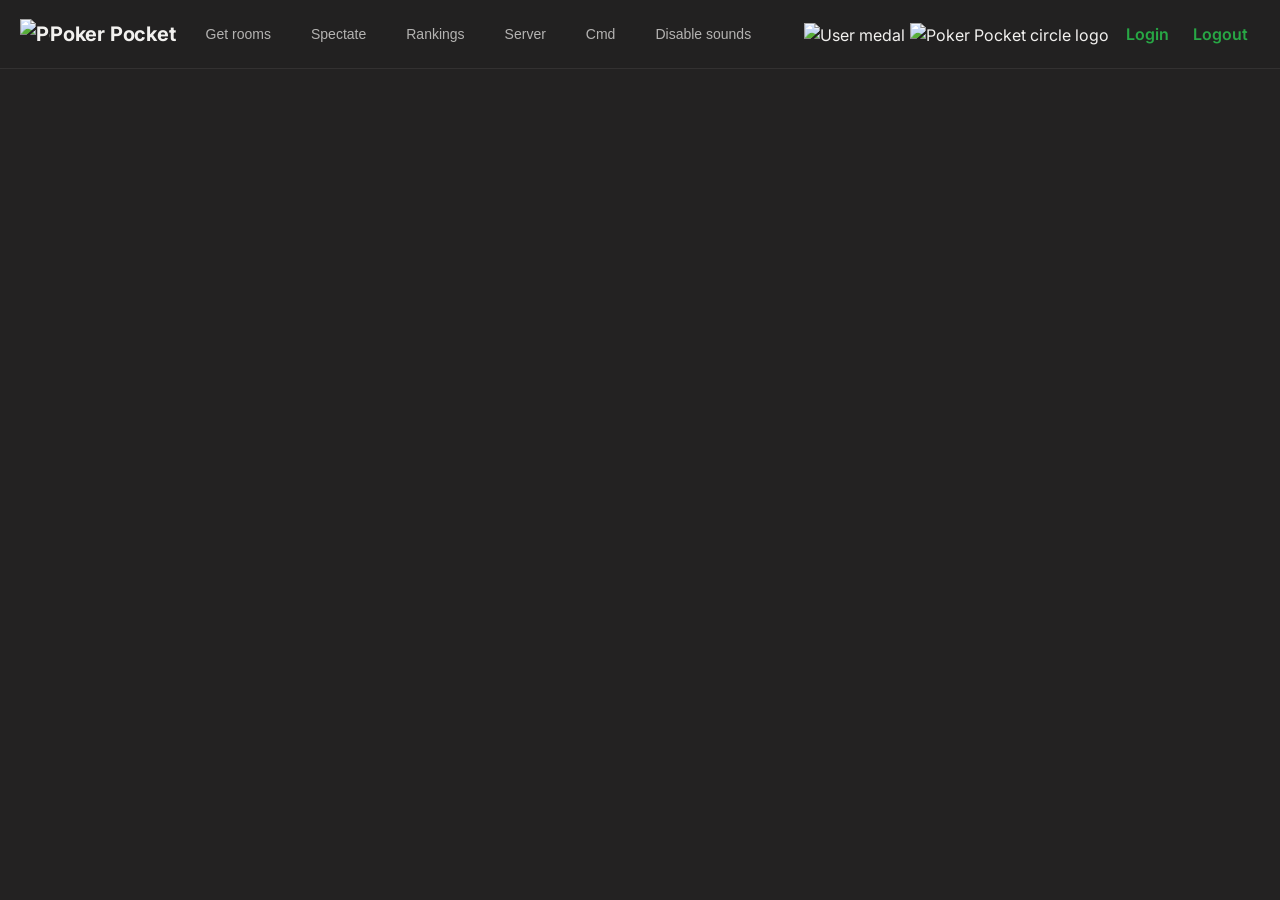
==== commit 8262f91d: "Add files via upload" ====
--- a/web-client/index.html
+++ b/web-client/index.html
@@ -437,11 +437,12 @@
         📱 Girá el teléfono a horizontal para una mesa más grande
     </div>
 
-    <button type="button" id="backToLobbyBtn" class="btn btn-secondary" style="margin-bottom: 8px" onclick="backToLobby()">← Volver al Lobby</button>
-
-
-
-    <div class="card status-bar">
+    <div style="display: flex; align-items: center; gap: 10px; margin-bottom: 8px;">
+        <button type="button" id="backToLobbyBtn" class="btn transition-all duration-300 ease-in-out" onclick="backToLobby()">← Lobby</button>
+        <button type="button" id="tableSettingsBtn" class="transition-all duration-300 ease-in-out" data-toggle="modal" data-target="#tableSettingsModal" title="Table settings">⚙</button>
+        <div style="flex: 1;">
+
+    <div class="card status-bar" style="margin-bottom: 0;">
 
         <!-- Room status -->
         <div class="row">
@@ -475,6 +476,9 @@
                     </div>
                 </div>
             </div>
+        </div>
+    </div>
+
         </div>
     </div>
 
@@ -828,36 +832,79 @@
     </div>
 
 
-    <!-- Toggles bar -->
-    <div class="container" style="min-width: 850px;">
-        <div class="toggle-bar">
-            <div class="toggle-item">
-                <div class="toggle-label">Purple table</div>
-                <input type="checkbox" name="purple-table-mode-toggle" data-on-color="danger" data-off-color="danger"
-                       data-on-text="Off" data-off-text="On" data-size="small" data-label-width="0">
-            </div>
-            <div class="toggle-item">
-                <div class="toggle-label">Black cards</div>
-                <input type="checkbox" name="black-cards-mode-toggle" data-on-color="danger" data-off-color="danger"
-                       data-on-text="Off" data-off-text="On" data-size="small" data-label-width="0">
-            </div>
-            <div class="toggle-item">
-                <div class="toggle-label">Auto check</div>
-                <input type="checkbox" name="auto-check-mode-toggle" data-on-color="danger" data-off-color="danger"
-                       data-on-text="Off" data-off-text="On" data-size="small" data-label-width="0">
-            </div>
-            <div class="toggle-item">
-                <div class="toggle-label">Connection</div>
-                <input type="checkbox" name="connection-mode-toggle" data-on-color="danger" data-off-color="danger"
-                       data-on-text="Dev" data-off-text="Prod" data-size="small" data-label-width="0">
-            </div>
-        </div>
-    </div>
-
+    <!-- Toggles now live in #tableSettingsModal (behind the gear icon), see below. -->
+
+</div>
+<!-- ****************************************************************************** -->
+
+<!-- Table settings modal: purple table / black cards / auto check / connection toggles -->
+<div class="modal fade" id="tableSettingsModal" tabindex="-1" role="dialog" aria-labelledby="tableSettingsModalLabel" aria-hidden="true">
+    <div class="modal-dialog" role="document">
+        <div class="modal-content">
+            <div class="modal-header">
+                <h5 class="modal-title" id="tableSettingsModalLabel">Table settings</h5>
+                <button type="button" class="close" data-dismiss="modal" aria-label="Close">
+                    <span aria-hidden="true">&times;</span>
+                </button>
+            </div>
+            <div class="modal-body">
+                <div class="toggle-bar">
+                    <div class="toggle-item">
+                        <div class="toggle-label">Table color</div>
+                        <div class="table-color-swatches">
+                            <button type="button" class="table-swatch table-swatch--green" data-color="green" onclick="setTableColor('green')" title="Verde clásico" aria-label="Verde clásico"></button>
+                            <button type="button" class="table-swatch table-swatch--red" data-color="red" onclick="setTableColor('red')" title="Rojo oscuro" aria-label="Rojo oscuro"></button>
+                            <button type="button" class="table-swatch table-swatch--navy" data-color="navy" onclick="setTableColor('navy')" title="Azul marino" aria-label="Azul marino"></button>
+                        </div>
+                    </div>
+                    <div class="toggle-item">
+                        <div class="toggle-label">Black cards</div>
+                        <input type="checkbox" name="black-cards-mode-toggle" data-on-color="danger" data-off-color="danger"
+                               data-on-text="Off" data-off-text="On" data-size="small" data-label-width="0">
+                    </div>
+                    <div class="toggle-item">
+                        <div class="toggle-label">Auto check</div>
+                        <input type="checkbox" name="auto-check-mode-toggle" data-on-color="danger" data-off-color="danger"
+                               data-on-text="Off" data-off-text="On" data-size="small" data-label-width="0">
+                    </div>
+                    <div class="toggle-item">
+                        <div class="toggle-label">Connection</div>
+                        <input type="checkbox" name="connection-mode-toggle" data-on-color="danger" data-off-color="danger"
+                               data-on-text="Dev" data-off-text="Prod" data-size="small" data-label-width="0">
+                    </div>
+                </div>
+            </div>
+        </div>
+    </div>
 </div>
 <!-- ****************************************************************************** -->
 <!-- Require scripts -->
-<script src="https://cdnjs.cloudflare.com/ajax/libs/howler/2.0.7/howler.min.js"></script>
+<script>
+// Table felt color: 3-way swatch selector (green/red/navy), replaces the old
+// "Purple table" boolean toggle -- a checkbox can't represent 3 states
+// cleanly, so this lives as its own small control instead of overloading
+// bootstrapSwitch. Applies a class on #pokerTable; premium-theme.css defines
+// the actual gradients for each. Persisted the same way every other setting
+// here is (plain localStorage), independent of LS_USE_PURPLE_TABLE (that key
+// is left alone/unused now -- no migration needed since it only ever
+// gated a boolean green/purple choice, and green is the new default anyway).
+var LS_TABLE_COLOR = 'LS_TABLE_COLOR';
+function setTableColor(color) {
+  var pokerTable = document.getElementById('pokerTable');
+  if (!pokerTable) return;
+  pokerTable.classList.remove('felt-green', 'felt-red', 'felt-navy');
+  pokerTable.classList.add('felt-' + color);
+  pokerTable.style.backgroundImage = 'none'; // clear any legacy inline PNG background from the old toggle
+  localStorage.setItem(LS_TABLE_COLOR, color);
+  document.querySelectorAll('.table-swatch').forEach(function (el) {
+    el.classList.toggle('table-swatch--active', el.getAttribute('data-color') === color);
+  });
+}
+document.addEventListener('DOMContentLoaded', function () {
+  var saved = localStorage.getItem(LS_TABLE_COLOR) || 'green';
+  setTableColor(saved);
+});
+</script><script src="https://cdnjs.cloudflare.com/ajax/libs/howler/2.0.7/howler.min.js"></script>
 <script src="https://cdnjs.cloudflare.com/ajax/libs/tether/1.4.0/js/tether.min.js"></script>
 <script src="https://code.jquery.com/jquery-3.3.1.min.js"
         integrity="sha256-FgpCb/KJQlLNfOu91ta32o/NMZxltwRo8QtmkMRdAu8=" crossorigin="anonymous"></script>
--- a/web-client/premium-theme.css
+++ b/web-client/premium-theme.css
@@ -45,14 +45,74 @@
 .navbar-brand { color: var(--pp-ink) !important; font-weight: 700; letter-spacing: -0.01em; }
 .nav-btn {
   background: transparent !important;
-  color: var(--pp-ink-dim) !important;
+  color: var(--pp-ink) !important;
+  opacity: 0.7;
   border: none !important;
   font-weight: 500;
   padding: 8px 14px !important;
-  border-radius: 8px;
-  transition: all 300ms var(--pp-ease);
-}
-.nav-btn:hover { color: var(--pp-ink) !important; background: rgba(242,241,239,0.06) !important; }
+  transition: opacity 300ms var(--pp-ease);
+}
+.nav-btn:hover { opacity: 1; }
+
+/* ---- HUD: merged "back to lobby" + room status, single glass panel ---- */
+.status-bar.card, .status-bar {
+  background: rgba(242,241,239,0.05) !important;
+  backdrop-filter: blur(14px);
+  -webkit-backdrop-filter: blur(14px);
+  border: 1px solid rgba(242,241,239,0.10) !important;
+  border-radius: 18px !important;
+  box-shadow: none !important;
+  padding: 6px 10px;
+}
+.status-stat { text-align: center; }
+.status-stat__label {
+  display: block;
+  font-size: 10px;
+  text-transform: uppercase;
+  letter-spacing: 0.08em;
+  color: var(--pp-ink-faint) !important;
+  font-weight: 500;
+  margin-bottom: 2px;
+}
+.status-stat__value {
+  display: block;
+  color: var(--pp-ink) !important;
+  font-weight: 700;
+  font-size: 15px;
+}
+#backToLobbyBtn {
+  background: rgba(242,241,239,0.05) !important;
+  color: var(--pp-ink) !important;
+  border: 1px solid rgba(242,241,239,0.10) !important;
+  border-radius: 12px !important;
+  font-weight: 500;
+  transition: all 300ms var(--pp-ease);
+}
+#backToLobbyBtn:hover { background: rgba(242,241,239,0.10) !important; }
+
+/* ---- Settings gear button + its modal (holds the old toggle-bar) ---- */
+#tableSettingsBtn {
+  background: rgba(242,241,239,0.05) !important;
+  color: var(--pp-ink) !important;
+  border: 1px solid rgba(242,241,239,0.10) !important;
+  border-radius: 12px !important;
+  width: 42px; height: 42px;
+  display: inline-flex; align-items: center; justify-content: center;
+  font-size: 18px;
+  transition: all 300ms var(--pp-ease);
+}
+#tableSettingsBtn:hover { background: rgba(242,241,239,0.10) !important; transform: rotate(45deg); }
+#tableSettingsModal .toggle-bar {
+  display: flex; flex-direction: column; gap: 14px; padding: 4px 0;
+}
+#tableSettingsModal .toggle-item {
+  display: flex; align-items: center; justify-content: space-between;
+  padding: 10px 14px;
+  background: rgba(242,241,239,0.04);
+  border: 1px solid var(--pp-line);
+  border-radius: 12px;
+}
+#tableSettingsModal .toggle-label { font-size: 13px; color: var(--pp-ink-dim) !important; font-weight: 500; }
 
 #noSocketConnection { background-color: var(--pp-red) !important; }
 #devModeWarning { background-color: var(--pp-blue) !important; }
@@ -176,32 +236,110 @@
 .room-sit-btn:hover { background: #b5282d !important; }
 
 /* ---- Poker table: keep the felt green, glass panels for seats ---- */
-.poker-table {
+.poker-table, .poker-table.felt-green {
   background: radial-gradient(ellipse 70% 70% at 50% 50%, var(--pp-felt) 0%, #1e3d29 70%, #17301f 100%) !important;
+  border-radius: 50% / 50% !important; /* elliptical, matches the box's own aspect ratio -- the original PNG had this baked into the image, we lost it when we replaced background-image with a flat gradient */
   border: 1px solid rgba(242,241,239,0.1) !important;
   box-shadow: 0 24px 60px rgba(0,0,0,0.5) !important;
 }
+.poker-table.felt-red {
+  background: radial-gradient(ellipse 70% 70% at 50% 50%, #7A1C1F 0%, #571417 70%, #400e10 100%) !important;
+}
+.poker-table.felt-navy {
+  background: radial-gradient(ellipse 70% 70% at 50% 50%, #1C3A5A 0%, #142940 70%, #0e1c2d 100%) !important;
+}
+
+/* ---- Table color swatches (settings modal) ---- */
+.table-color-swatches { display: flex; gap: 10px; }
+.table-swatch {
+  width: 26px; height: 26px;
+  border-radius: 50%;
+  border: 2px solid rgba(242,241,239,0.15);
+  cursor: pointer;
+  padding: 0;
+  transition: all 300ms var(--pp-ease);
+}
+.table-swatch:hover { transform: scale(1.12); }
+.table-swatch--active { border-color: var(--pp-ink); box-shadow: 0 0 0 2px rgba(242,241,239,0.25); }
+.table-swatch--green { background: var(--pp-felt); }
+.table-swatch--red { background: #7A1C1F; }
+.table-swatch--navy { background: #1C3A5A; }
+
+/* ---- Fold / Check / Raise: minimalist pill buttons, tactile feedback ---- */
+#foldBtn, #checkBtn, #raiseBtn {
+  border-radius: 9999px !important;
+  padding: 11px 26px !important;
+  transition: all 200ms ease-in-out !important;
+}
+#foldBtn:active, #checkBtn:active, #raiseBtn:active { transform: scale(0.95); }
+#foldBtn {
+  background: transparent !important;
+  color: #E88F92 !important;
+  border: 1.5px solid rgba(156,35,39,0.55) !important;
+}
+#foldBtn:hover { background: rgba(156,35,39,0.12) !important; }
+#checkBtn {
+  background: rgba(242,241,239,0.08) !important;
+  color: var(--pp-ink) !important;
+  border: 1.5px solid rgba(242,241,239,0.12) !important;
+}
+#checkBtn:hover { background: rgba(242,241,239,0.14) !important; }
+#raiseBtn {
+  background: linear-gradient(135deg, #ffcf6b, #e8a52e) !important;
+  color: #2a1d00 !important;
+  border: none !important;
+  font-weight: 800;
+  box-shadow: 0 6px 18px rgba(232,165,46,0.3) !important;
+}
+#raiseBtn:hover { filter: brightness(1.08); box-shadow: 0 8px 22px rgba(232,165,46,0.4) !important; }
+
+/* ---- iOS-style pill toggles (Auto check / Connection) ---- */
+#tableSettingsModal .bootstrap-switch {
+  border-radius: 9999px !important;
+  border: none !important;
+  background: rgba(242,241,239,0.10) !important;
+  box-shadow: none !important;
+}
+#tableSettingsModal .bootstrap-switch.bootstrap-switch-on {
+  background: var(--pp-blue) !important;
+}
+#tableSettingsModal .bootstrap-switch-handle-on,
+#tableSettingsModal .bootstrap-switch-handle-off {
+  background: transparent !important;
+  color: transparent !important;
+  border: none !important;
+}
+#tableSettingsModal .bootstrap-switch-label {
+  background: var(--pp-ink) !important;
+  border-radius: 50% !important;
+  box-shadow: 0 1px 4px rgba(0,0,0,0.3);
+}
+
+/* ---- Player seat glass: keep it light/translucent, not opaque black ---- */
 .card {
-  background: var(--pp-glass) !important;
-  backdrop-filter: blur(10px);
-  -webkit-backdrop-filter: blur(10px);
-  border: 1px solid var(--pp-line) !important;
-  border-radius: 12px !important;
-  box-shadow: none !important;
-  transition: all 300ms var(--pp-ease);
-}
-.seatTexts { color: var(--pp-ink) !important; font-weight: 500; }
+  background: rgba(35,34,34,0.42) !important;
+  backdrop-filter: blur(12px);
+  -webkit-backdrop-filter: blur(12px);
+  border: 1px solid rgba(242,241,239,0.10) !important;
+  border-radius: 14px !important;
+  box-shadow: 0 8px 24px rgba(0,0,0,0.20) !important;
+  transition: all 300ms var(--pp-ease);
+}
+.seatTexts { color: var(--pp-ink) !important; font-weight: 600; }
 .totalPotText { color: var(--pp-ink) !important; font-weight: 700; }
 .minBetText { color: var(--pp-ink-faint) !important; font-weight: 400; }
 
 /* ---- Bottom betting controls: glass bar, breathing room ---- */
 #bettingControls {
-  background: var(--pp-glass) !important;
+  background: rgba(242,241,239,0.05) !important;
   backdrop-filter: blur(18px);
   -webkit-backdrop-filter: blur(18px);
-  border-top: 1px solid var(--pp-line) !important;
-  box-shadow: none !important;
-  padding: 8px 0;
+  border: 1px solid rgba(242,241,239,0.10) !important;
+  border-radius: 20px !important;
+  box-shadow: 0 16px 40px rgba(0,0,0,0.35) !important;
+  padding: 14px 0;
+  margin-top: 10px !important;
+  margin-bottom: 4px;
   transition: all 300ms var(--pp-ease);
 }
 #foldBtn, #checkBtn, #raiseBtn, #raiseConfirmBtn {
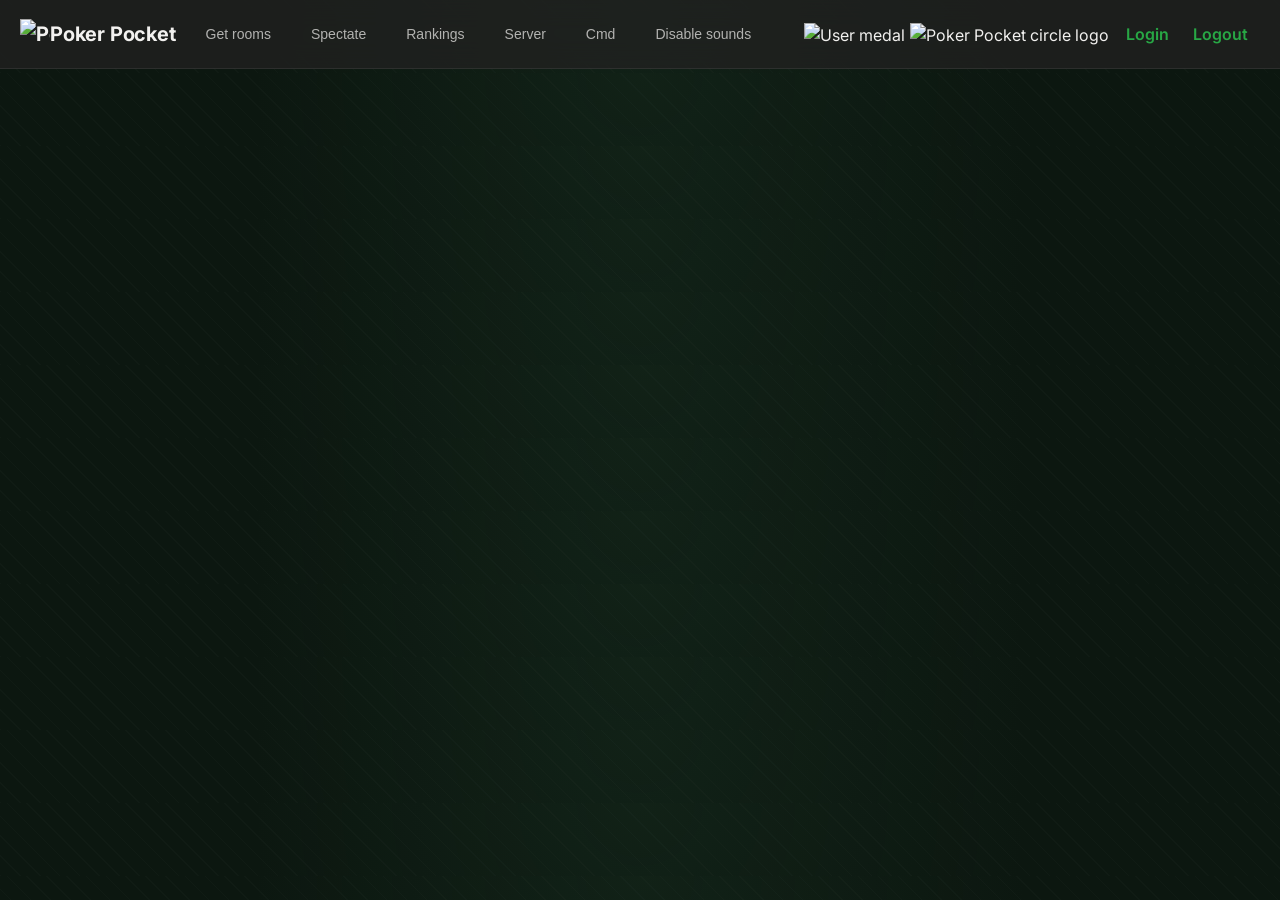
==== commit cf066394: "feat(premium-theme): textura de fieltro + linea de apuestas + fondo ambiental por tema Pedido llegab" ====
--- a/web-client/index.html
+++ b/web-client/index.html
@@ -895,6 +895,8 @@
   pokerTable.classList.remove('felt-green', 'felt-red', 'felt-navy');
   pokerTable.classList.add('felt-' + color);
   pokerTable.style.backgroundImage = 'none'; // clear any legacy inline PNG background from the old toggle
+  document.body.classList.remove('theme-green', 'theme-red', 'theme-navy'); // fondo ambiental (premium-theme.css)
+  document.body.classList.add('theme-' + color);
   localStorage.setItem(LS_TABLE_COLOR, color);
   document.querySelectorAll('.table-swatch').forEach(function (el) {
     el.classList.toggle('table-swatch--active', el.getAttribute('data-color') === color);
--- a/web-client/premium-theme.css
+++ b/web-client/premium-theme.css
@@ -238,7 +238,7 @@
 /* ---- Poker table: keep the felt green, glass panels for seats ---- */
 .poker-table, .poker-table.felt-green {
   background: radial-gradient(ellipse 70% 70% at 50% 50%, var(--pp-felt) 0%, #1e3d29 70%, #17301f 100%) !important;
-  border-radius: 50% / 50% !important; /* elliptical, matches the box's own aspect ratio -- the original PNG had this baked into the image, we lost it when we replaced background-image with a flat gradient */
+  border-radius: 225px !important; /* stadium/pill shape: half the table's fixed height, matches the original poker_table_green.png's shape exactly */
   border: 1px solid rgba(242,241,239,0.1) !important;
   box-shadow: 0 24px 60px rgba(0,0,0,0.5) !important;
 }
@@ -371,3 +371,79 @@
 /* ---- Breathing room ---- */
 .modal-body { padding: 22px 24px !important; }
 .modal-header, .modal-footer { padding: 16px 24px !important; }
+
+/* ============================================================
+   Casino Premium: textura de fieltro + linea de apuestas +
+   fondo ambiental tematico. Capa aditiva sobre el sistema de
+   temas ya existente (felt-green/red/navy + theme swatches):
+   no pisa ninguna regla anterior, solo agrega detalle.
+   ============================================================ */
+
+.poker-table {
+  position: relative; /* ancora para los pseudo-elementos de textura/linea */
+}
+
+/* --- 1) Textura de fieltro: ruido sutil via SVG feTurbulence inline,
+   superpuesto con mix-blend-mode para no tapar el gradiente de luz
+   que ya define premium-theme.css mas arriba. No usa imagenes externas. --- */
+.poker-table::before {
+  content: '';
+  position: absolute;
+  inset: 0;
+  border-radius: inherit;
+  background-image: url("data:image/svg+xml;utf8,<svg xmlns='http://www.w3.org/2000/svg'><filter id='n'><feTurbulence type='fractalNoise' baseFrequency='0.85' numOctaves='2' stitchTiles='stitch'/><feColorMatrix type='saturate' values='0'/></filter><rect width='100%25' height='100%25' filter='url(%23n)'/></svg>");
+  background-size: 180px 180px;
+  mix-blend-mode: overlay;
+  opacity: 0.05;
+  pointer-events: none; /* no interfiere con clicks en cartas/asientos */
+  z-index: 0;
+}
+
+/* --- 2) Linea de apuestas: sigue la curva ovalada de la mesa, separada
+   del borde exterior. El color base es dorado sutil; cada tema lo
+   afina con su propio acento (ver reglas por tema mas abajo). --- */
+.poker-table::after {
+  content: '';
+  position: absolute;
+  inset: 26px;
+  border-radius: 190px; /* misma familia de pill-shape que .poker-table (225px) menos el inset */
+  border: 2px solid rgba(255, 215, 130, 0.22);
+  pointer-events: none;
+  z-index: 0;
+}
+
+/* Asegura que asientos/cartas/fichas (ya posicionados absolute dentro de
+   #pokerTable) queden siempre por encima de la textura y la linea. */
+.poker-table > * {
+  position: relative;
+  z-index: 1;
+}
+
+/* Acento de la linea de apuestas por tema */
+.poker-table.felt-red::after {
+  border-color: rgba(255, 255, 255, 0.18);
+}
+.poker-table.felt-navy::after {
+  border-color: rgba(200, 225, 255, 0.20);
+}
+
+/* --- 3) Fondo ambiental por tema: patron geometrico sutil sobre un
+   color base muy oscuro que acompaña al tapete, detras de la mesa. --- */
+body.theme-green {
+  background-color: #0c1710 !important;
+  background-image:
+    radial-gradient(circle at 50% 0%, rgba(42, 82, 56, 0.18), transparent 60%),
+    repeating-linear-gradient(45deg, rgba(255,255,255,0.015) 0px, rgba(255,255,255,0.015) 1px, transparent 1px, transparent 14px) !important;
+}
+body.theme-red {
+  background-color: #170b0c !important;
+  background-image:
+    radial-gradient(circle at 50% 0%, rgba(122, 28, 31, 0.20), transparent 60%),
+    repeating-linear-gradient(45deg, rgba(255,255,255,0.015) 0px, rgba(255,255,255,0.015) 1px, transparent 1px, transparent 14px) !important;
+}
+body.theme-navy {
+  background-color: #0a1420 !important;
+  background-image:
+    radial-gradient(circle at 50% 0%, rgba(28, 58, 90, 0.20), transparent 60%),
+    repeating-linear-gradient(45deg, rgba(255,255,255,0.015) 0px, rgba(255,255,255,0.015) 1px, transparent 1px, transparent 14px) !important;
+}
